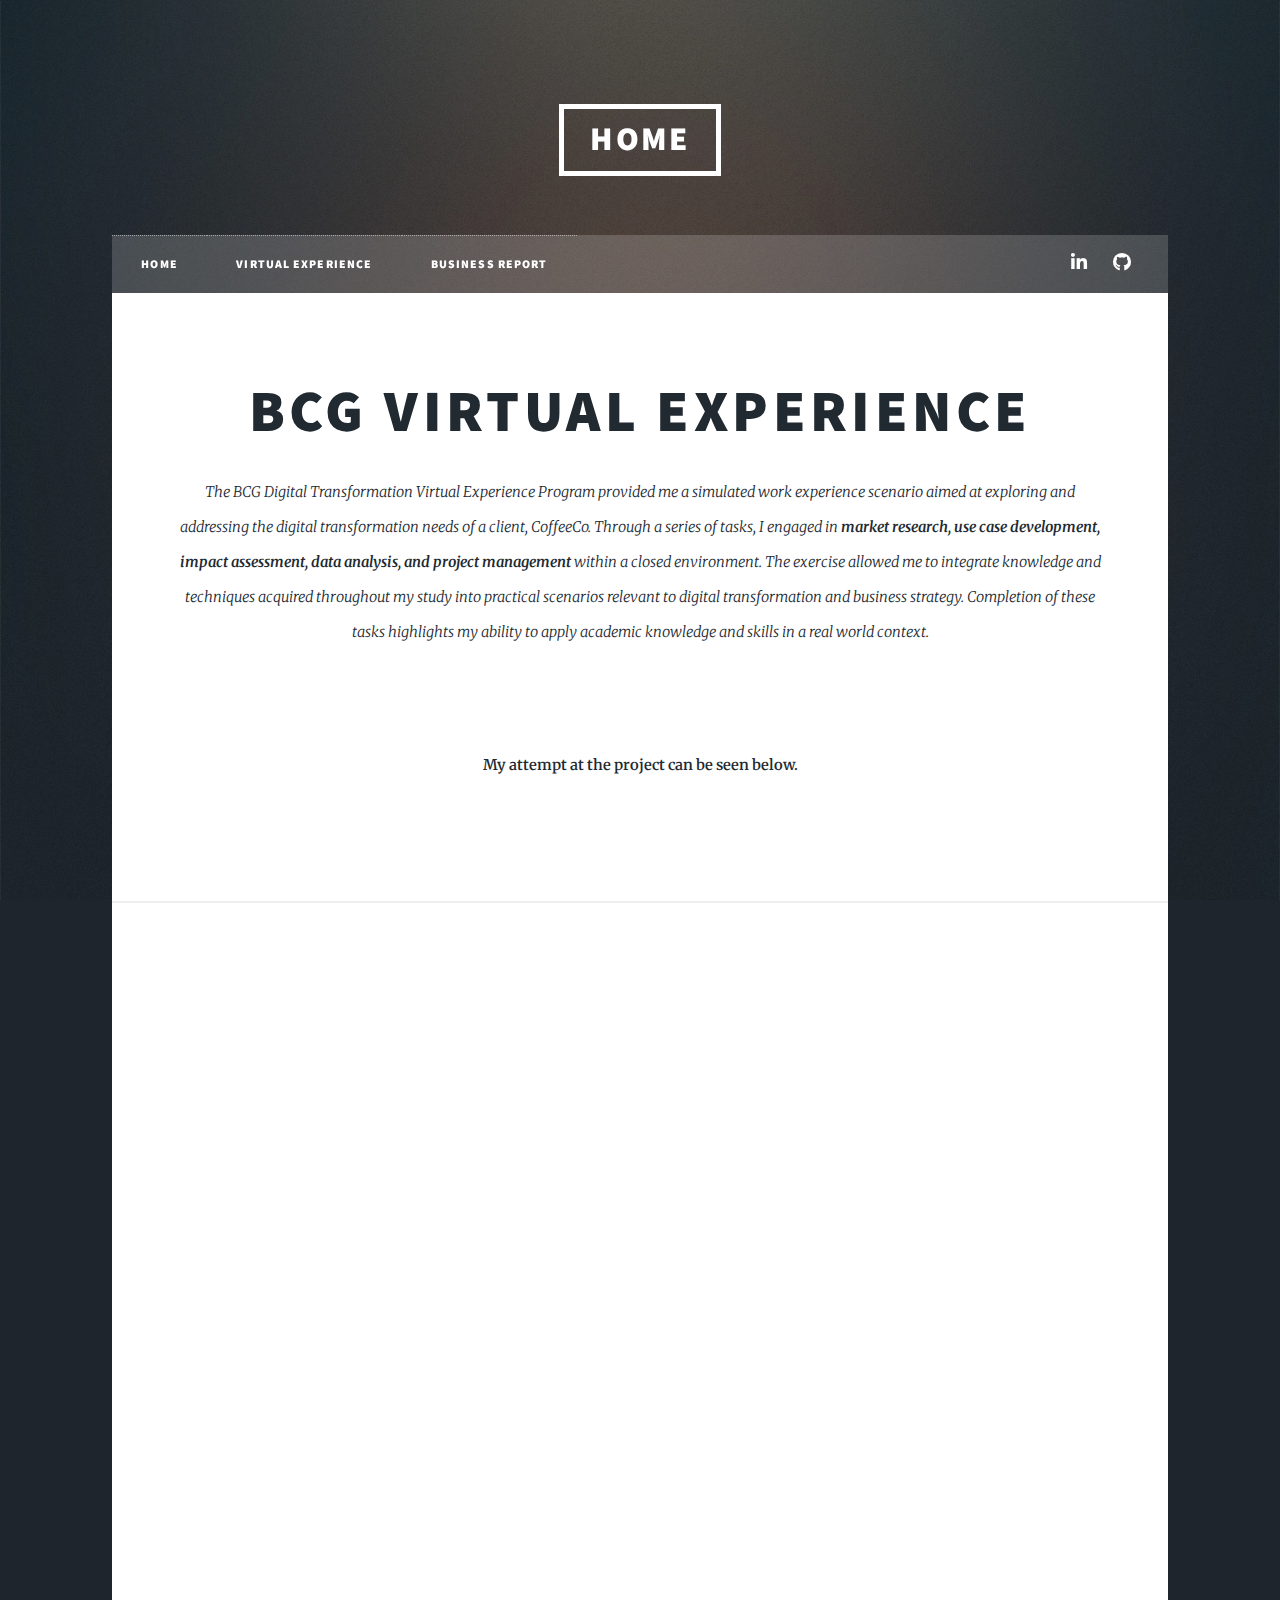
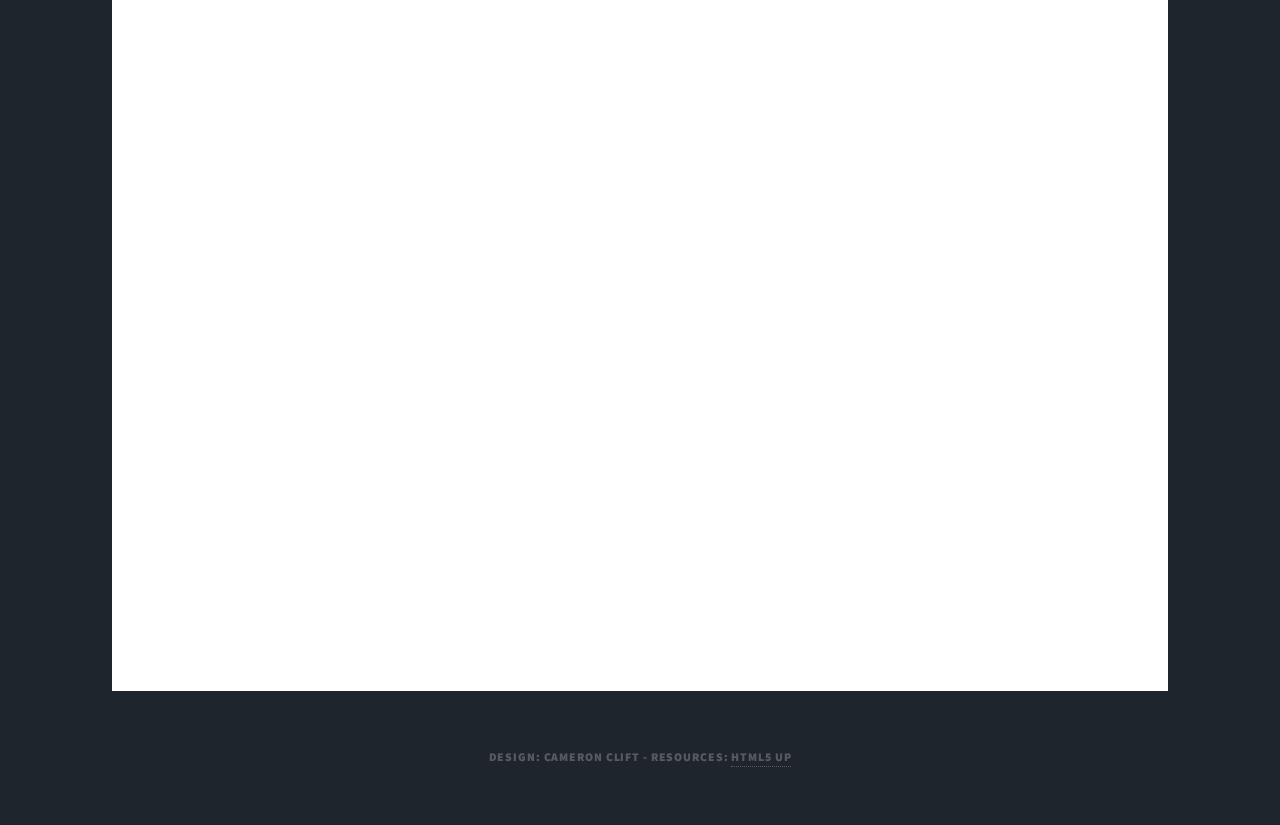
==== BCG report.html @ ae5fcde2 "primary commit" ====
<!DOCTYPE HTML>
<!--
	Massively by HTML5 UP
	html5up.net | @ajlkn
	Free for personal and commercial use under the CCA 3.0 license (html5up.net/license)
-->
<html>
	<head>
		<title>Generic Page - Massively by HTML5 UP</title>
		<meta charset="utf-8" />
		<meta name="viewport" content="width=device-width, initial-scale=1, user-scalable=no" />
		<link rel="stylesheet" href="assets/css/main.css" />
		<noscript><link rel="stylesheet" href="assets/css/noscript.css" /></noscript>
	</head>
	<body class="is-preload">

		<!-- Wrapper -->
			<div id="wrapper">

				<!-- Header -->
					<header id="header">
						<a href="Index.html" class="logo">HOME</a>
					</header>

				<!-- Nav -->
					<nav id="nav">
						<ul class="links">
							<li><a class="active"><a href="Index.html">HOME</a></li>
							<li><a class="active"><a href="BCG report.html">VIRTUAL EXPERIENCE</a></li>
							<li><a class="active"><a href="BBE report.html">Business Report</a></li>
						</ul>
						<ul class="icons">
							<li><a href="https://www.linkedin.com/in/cameron-clift-782182138/"  target= "_blank"  class="icon brands fa-linkedin-in"><span class="label">LinkedIn</span></a></li>
							<li><a href="https://github.com/cliftca" target= "_blank" class="icon brands alt fa-github"><span class="label">GitHub</span></a></li>
						</ul>
					</nav>
					<div id="main">
							<section class="post">
								<header class="major">
									<h2><a >BCG Virtual Experience </a></h2>
									<p>The BCG Digital Transformation Virtual Experience Program provided me a simulated work experience scenario aimed at exploring and addressing the digital transformation needs of a client, CoffeeCo.
										 Through a series of tasks, I engaged in <b>market research, use case development, impact assessment, data analysis, and project management</b> within a closed environment. 
										 The exercise allowed me to integrate knowledge and techniques acquired throughout my study into practical scenarios relevant to digital transformation and business strategy. 
										 Completion of these tasks highlights my ability to apply academic knowledge and skills in a real world context.</p> <br> </br>
										 <b>My attempt at the project can be seen below.</b>
								
							</section>
							<section>
					<style>
						#BCG {	
							width: 1200px; height: 1300px;
						}
	
						</style>
					<!-- Main -->
						<div id="main">
								<iframe id="BCG" src="images/BCGCoffeCo.pdf" frameborder="0"></iframe>

					</section>
				</div>
				<!-- Copyright -->
				<div id="copyright">
					<ul><li>Design: Cameron Clift - Resources: <a href="https://html5up.net" target= "_blank">HTML5 UP</a></li></ul>
	

		<!-- Scripts -->
			<script src="assets/js/jquery.min.js"></script>
			<script src="assets/js/jquery.scrollex.min.js"></script>
			<script src="assets/js/jquery.scrolly.min.js"></script>
			<script src="assets/js/browser.min.js"></script>
			<script src="assets/js/breakpoints.min.js"></script>
			<script src="assets/js/util.js"></script>
			<script src="assets/js/main.js"></script>

	</body>
</html>
---- assets/css/main.css ----
@import url(fontawesome-all.min.css);
@import url("https://fonts.googleapis.com/css?family=Merriweather:300,700,300italic,700italic|Source+Sans+Pro:900");

/*
	Massively by HTML5 UP
	html5up.net | @ajlkn
	Free for personal and commercial use under the CCA 3.0 license (html5up.net/license)
*/

html, body, div, span, applet, object,
iframe, h1, h2, h3, h4, h5, h6, p, blockquote,
pre, a, abbr, acronym, address, big, cite,
code, del, dfn, em, img, ins, kbd, q, s, samp,
small, strike, strong, sub, sup, tt, var, b,
u, i, center, dl, dt, dd, ol, ul, li, fieldset,
form, label, legend, table, caption, tbody,
tfoot, thead, tr, th, td, article, aside,
canvas, details, embed, figure, figcaption,
footer, header, hgroup, menu, nav, output, ruby,
section, summary, time, mark, audio, video {
	margin: 0;
	padding: 0;
	border: 0;
	font-size: 100%;
	font: inherit;
	vertical-align: baseline;}

article, aside, details, figcaption, figure,
footer, header, hgroup, menu, nav, section {
	display: block;}

body {
	line-height: 1;
}

ol, ul {
	list-style: none;
}

blockquote, q {
	quotes: none;
}

	blockquote:before, blockquote:after, q:before, q:after {
		content: '';
		content: none;
	}

table {
	border-collapse: collapse;
	border-spacing: 0;
}

body {
	-webkit-text-size-adjust: none;
}

mark {
	background-color: transparent;
	color: inherit;
}

input::-moz-focus-inner {
	border: 0;
	padding: 0;
}

input, select, textarea {
	-moz-appearance: none;
	-webkit-appearance: none;
	-ms-appearance: none;
	appearance: none;
}

/* Basic */

	@-ms-viewport {
		width: device-width;
	}

	body {
		-ms-overflow-style: scrollbar;
	}

	@media screen and (max-width: 480px) {

		html, body {
			min-width: 320px;
		}

	}

	html {
		box-sizing: border-box;
	}

	*, *:before, *:after {
		box-sizing: inherit;
	}

	body {
		background-color: #1e252d;
	}

		body.is-preload *, body.is-preload *:before, body.is-preload *:after {
			-moz-animation: none !important;
			-webkit-animation: none !important;
			-ms-animation: none !important;
			animation: none !important;
			-moz-transition: none !important;
			-webkit-transition: none !important;
			-ms-transition: none !important;
			transition: none !important;
		}

/* Type */

	html {
		font-size: 16pt;
	}

		@media screen and (max-width: 1680px) {

			html {
				font-size: 12pt;
			}

		}

		@media screen and (max-width: 1280px) {

			html {
				font-size: 11pt;
			}

		}

		@media screen and (max-width: 360px) {

			html {
				font-size: 10pt;
			}

		}

	body {
		color: #212931;
	}

	body, input, select, textarea {
		font-family: "Merriweather", Georgia, serif;
		font-weight: 300;
		font-size: 1rem;
		line-height: 2.375;
	}

	a {
		-moz-transition: color 0.2s ease-in-out, background-color 0.2s ease-in-out, border-color 0.2s ease-in-out, box-shadow 0.2s ease-in-out;
		-webkit-transition: color 0.2s ease-in-out, background-color 0.2s ease-in-out, border-color 0.2s ease-in-out, box-shadow 0.2s ease-in-out;
		-ms-transition: color 0.2s ease-in-out, background-color 0.2s ease-in-out, border-color 0.2s ease-in-out, box-shadow 0.2s ease-in-out;
		transition: color 0.2s ease-in-out, background-color 0.2s ease-in-out, border-color 0.2s ease-in-out, box-shadow 0.2s ease-in-out;
		border-bottom: dotted 1px;
		text-decoration: none;
	}

		a:hover {
			border-bottom-color: transparent;
		}

	strong, b {
		font-weight: 600;
	}

	em, i {
		font-style: italic;
	}

	p {
		text-align: left;
		margin: 0 0 2rem 0;
	}

	h1, h2, h3, h4, h5, h6 {
		font-family: "Source Sans Pro", Helvetica, sans-serif;
		font-weight: 900;
		line-height: 1.5;
		letter-spacing: 0.075em;
		text-transform: uppercase;
		margin: 0 0 1rem 0;
	}

		h1 a, h2 a, h3 a, h4 a, h5 a, h6 a {
			border-bottom: 0;
			color: inherit;
			text-decoration: none;
		}

	h1 {
		font-size: 4rem;
		line-height: 1.1;
		margin: 0 0 2rem 0;
	}

	h2 {
		font-size: 1.75rem;
		line-height: 1.3;
		margin: 0 0 1.5rem 0;
	}

	h3 {
		font-size: 1.25rem;
		margin: 0 0 1.5rem 0;
	}

	h4 {
		font-size: 1rem;
	}

	h5 {
		font-size: 0.9rem;
	}

	h6 {
		font-size: 0.8rem;
	}

	sub {
		font-size: 0.8rem;
		position: relative;
		top: 0.5rem;
	}

	sup {
		font-size: 0.8rem;
		position: relative;
		top: -0.5rem;
	}

	blockquote {
		border-left: solid 4px;
		font-style: italic;
		margin: 0 0 2rem 0;
		padding: 0.5rem 0 0.5rem 2rem;
	}

	code {
		border: solid 2px;
		font-family: "Courier New", monospace;
		font-size: 0.9rem;
		margin: 0 0.25rem;
		padding: 0.25rem 0.65rem;
	}

	pre {
		-webkit-overflow-scrolling: touch;
		font-family: "Courier New", monospace;
		font-size: 0.9rem;
		margin: 0 0 2rem 0;
	}

		pre code {
			display: block;
			line-height: 1.75;
			padding: 1rem 1.5rem;
			overflow-x: auto;
		}

	hr {
		border: 0;
		border-bottom: solid 2px;
		margin: 3rem 0;
	}

		hr.major {
			margin: 5rem 0;
		}

	.align-left {
		text-align: left;
	}

	.align-center {
		text-align: center;
	}

	.align-right {
		text-align: right;
	}

	input, select, textarea {
		color: #212931;
	}

	a {
		color: #212931;
		border-bottom-color: rgba(33, 41, 49, 0.5);
	}

		a:hover {
			border-bottom-color: transparent;
			color: #18bfef !important;
		}

	strong, b {
		color: #212931;
	}

	h1, h2, h3, h4, h5, h6 {
		color: #212931;
	}

	blockquote {
		border-left-color: #eeeeee;
	}

	code {
		background: rgba(220, 220, 220, 0.25);
		border-color: #eeeeee;
	}

	hr {
		border-bottom-color: #eeeeee;
	}

/* Row */

	.row {
		display: flex;
		flex-wrap: wrap;
		box-sizing: border-box;
		align-items: stretch;
	}

		.row > * {
			box-sizing: border-box;
		}

		.row.gtr-uniform > * > :last-child {
			margin-bottom: 0;
		}

		.row.aln-left {
			justify-content: flex-start;
		}

		.row.aln-center {
			justify-content: center;
		}

		.row.aln-right {
			justify-content: flex-end;
		}

		.row.aln-top {
			align-items: flex-start;
		}

		.row.aln-middle {
			align-items: center;
		}

		.row.aln-bottom {
			align-items: flex-end;
		}

		.row > .imp {
			order: -1;
		}

		.row > .col-1 {
			width: 8.33333%;
		}

		.row > .off-1 {
			margin-left: 8.33333%;
		}

		.row > .col-2 {
			width: 16.66667%;
		}

		.row > .off-2 {
			margin-left: 16.66667%;
		}

		.row > .col-3 {
			width: 25%;
		}

		.row > .off-3 {
			margin-left: 25%;
		}

		.row > .col-4 {
			width: 33.33333%;
		}

		.row > .off-4 {
			margin-left: 33.33333%;
		}

		.row > .col-5 {
			width: 41.66667%;
		}

		.row > .off-5 {
			margin-left: 41.66667%;
		}

		.row > .col-6 {
			width: 50%;
		}

		.row > .off-6 {
			margin-left: 50%;
		}

		.row > .col-7 {
			width: 58.33333%;
		}

		.row > .off-7 {
			margin-left: 58.33333%;
		}

		.row > .col-8 {
			width: 66.66667%;
		}

		.row > .off-8 {
			margin-left: 66.66667%;
		}

		.row > .col-9 {
			width: 75%;
		}

		.row > .off-9 {
			margin-left: 75%;
		}

		.row > .col-10 {
			width: 83.33333%;
		}

		.row > .off-10 {
			margin-left: 83.33333%;
		}

		.row > .col-11 {
			width: 91.66667%;
		}

		.row > .off-11 {
			margin-left: 91.66667%;
		}

		.row > .col-12 {
			width: 100%;
		}

		.row > .off-12 {
			margin-left: 100%;
		}

		.row.gtr-0 {
			margin-top: 0;
			margin-left: 0rem;
		}

			.row.gtr-0 > * {
				padding: 0 0 0 0rem;
			}

			.row.gtr-0.gtr-uniform {
				margin-top: 0rem;
			}

				.row.gtr-0.gtr-uniform > * {
					padding-top: 0rem;
				}

		.row.gtr-25 {
			margin-top: 0;
			margin-left: -0.375rem;
		}

			.row.gtr-25 > * {
				padding: 0 0 0 0.375rem;
			}

			.row.gtr-25.gtr-uniform {
				margin-top: -0.375rem;
			}

				.row.gtr-25.gtr-uniform > * {
					padding-top: 0.375rem;
				}

		.row.gtr-50 {
			margin-top: 0;
			margin-left: -0.75rem;
		}

			.row.gtr-50 > * {
				padding: 0 0 0 0.75rem;
			}

			.row.gtr-50.gtr-uniform {
				margin-top: -0.75rem;
			}

				.row.gtr-50.gtr-uniform > * {
					padding-top: 0.75rem;
				}

		.row {
			margin-top: 0;
			margin-left: -1.5rem;
		}

			.row > * {
				padding: 0 0 0 1.5rem;
			}

			.row.gtr-uniform {
				margin-top: -1.5rem;
			}

				.row.gtr-uniform > * {
					padding-top: 1.5rem;
				}

		.row.gtr-150 {
			margin-top: 0;
			margin-left: -2.25rem;
		}

			.row.gtr-150 > * {
				padding: 0 0 0 2.25rem;
			}

			.row.gtr-150.gtr-uniform {
				margin-top: -2.25rem;
			}

				.row.gtr-150.gtr-uniform > * {
					padding-top: 2.25rem;
				}

		.row.gtr-200 {
			margin-top: 0;
			margin-left: -3rem;
		}

			.row.gtr-200 > * {
				padding: 0 0 0 3rem;
			}

			.row.gtr-200.gtr-uniform {
				margin-top: -3rem;
			}

				.row.gtr-200.gtr-uniform > * {
					padding-top: 3rem;
				}

		@media screen and (max-width: 1680px) {

			.row {
				display: flex;
				flex-wrap: wrap;
				box-sizing: border-box;
				align-items: stretch;
			}

				.row > * {
					box-sizing: border-box;
				}

				.row.gtr-uniform > * > :last-child {
					margin-bottom: 0;
				}

				.row.aln-left {
					justify-content: flex-start;
				}

				.row.aln-center {
					justify-content: center;
				}

				.row.aln-right {
					justify-content: flex-end;
				}

				.row.aln-top {
					align-items: flex-start;
				}

				.row.aln-middle {
					align-items: center;
				}

				.row.aln-bottom {
					align-items: flex-end;
				}

				.row > .imp-xlarge {
					order: -1;
				}

				.row > .col-1-xlarge {
					width: 8.33333%;
				}

				.row > .off-1-xlarge {
					margin-left: 8.33333%;
				}

				.row > .col-2-xlarge {
					width: 16.66667%;
				}

				.row > .off-2-xlarge {
					margin-left: 16.66667%;
				}

				.row > .col-3-xlarge {
					width: 25%;
				}

				.row > .off-3-xlarge {
					margin-left: 25%;
				}

				.row > .col-4-xlarge {
					width: 33.33333%;
				}

				.row > .off-4-xlarge {
					margin-left: 33.33333%;
				}

				.row > .col-5-xlarge {
					width: 41.66667%;
				}

				.row > .off-5-xlarge {
					margin-left: 41.66667%;
				}

				.row > .col-6-xlarge {
					width: 50%;
				}

				.row > .off-6-xlarge {
					margin-left: 50%;
				}

				.row > .col-7-xlarge {
					width: 58.33333%;
				}

				.row > .off-7-xlarge {
					margin-left: 58.33333%;
				}

				.row > .col-8-xlarge {
					width: 66.66667%;
				}

				.row > .off-8-xlarge {
					margin-left: 66.66667%;
				}

				.row > .col-9-xlarge {
					width: 75%;
				}

				.row > .off-9-xlarge {
					margin-left: 75%;
				}

				.row > .col-10-xlarge {
					width: 83.33333%;
				}

				.row > .off-10-xlarge {
					margin-left: 83.33333%;
				}

				.row > .col-11-xlarge {
					width: 91.66667%;
				}

				.row > .off-11-xlarge {
					margin-left: 91.66667%;
				}

				.row > .col-12-xlarge {
					width: 100%;
				}

				.row > .off-12-xlarge {
					margin-left: 100%;
				}

				.row.gtr-0 {
					margin-top: 0;
					margin-left: 0rem;
				}

					.row.gtr-0 > * {
						padding: 0 0 0 0rem;
					}

					.row.gtr-0.gtr-uniform {
						margin-top: 0rem;
					}

						.row.gtr-0.gtr-uniform > * {
							padding-top: 0rem;
						}

				.row.gtr-25 {
					margin-top: 0;
					margin-left: -0.375rem;
				}

					.row.gtr-25 > * {
						padding: 0 0 0 0.375rem;
					}

					.row.gtr-25.gtr-uniform {
						margin-top: -0.375rem;
					}

						.row.gtr-25.gtr-uniform > * {
							padding-top: 0.375rem;
						}

				.row.gtr-50 {
					margin-top: 0;
					margin-left: -0.75rem;
				}

					.row.gtr-50 > * {
						padding: 0 0 0 0.75rem;
					}

					.row.gtr-50.gtr-uniform {
						margin-top: -0.75rem;
					}

						.row.gtr-50.gtr-uniform > * {
							padding-top: 0.75rem;
						}

				.row {
					margin-top: 0;
					margin-left: -1.5rem;
				}

					.row > * {
						padding: 0 0 0 1.5rem;
					}

					.row.gtr-uniform {
						margin-top: -1.5rem;
					}

						.row.gtr-uniform > * {
							padding-top: 1.5rem;
						}

				.row.gtr-150 {
					margin-top: 0;
					margin-left: -2.25rem;
				}

					.row.gtr-150 > * {
						padding: 0 0 0 2.25rem;
					}

					.row.gtr-150.gtr-uniform {
						margin-top: -2.25rem;
					}

						.row.gtr-150.gtr-uniform > * {
							padding-top: 2.25rem;
						}

				.row.gtr-200 {
					margin-top: 0;
					margin-left: -3rem;
				}

					.row.gtr-200 > * {
						padding: 0 0 0 3rem;
					}

					.row.gtr-200.gtr-uniform {
						margin-top: -3rem;
					}

						.row.gtr-200.gtr-uniform > * {
							padding-top: 3rem;
						}

		}

		@media screen and (max-width: 1280px) {

			.row {
				display: flex;
				flex-wrap: wrap;
				box-sizing: border-box;
				align-items: stretch;
			}

				.row > * {
					box-sizing: border-box;
				}

				.row.gtr-uniform > * > :last-child {
					margin-bottom: 0;
				}

				.row.aln-left {
					justify-content: flex-start;
				}

				.row.aln-center {
					justify-content: center;
				}

				.row.aln-right {
					justify-content: flex-end;
				}

				.row.aln-top {
					align-items: flex-start;
				}

				.row.aln-middle {
					align-items: center;
				}

				.row.aln-bottom {
					align-items: flex-end;
				}

				.row > .imp-large {
					order: -1;
				}

				.row > .col-1-large {
					width: 8.33333%;
				}

				.row > .off-1-large {
					margin-left: 8.33333%;
				}

				.row > .col-2-large {
					width: 16.66667%;
				}

				.row > .off-2-large {
					margin-left: 16.66667%;
				}

				.row > .col-3-large {
					width: 25%;
				}

				.row > .off-3-large {
					margin-left: 25%;
				}

				.row > .col-4-large {
					width: 33.33333%;
				}

				.row > .off-4-large {
					margin-left: 33.33333%;
				}

				.row > .col-5-large {
					width: 41.66667%;
				}

				.row > .off-5-large {
					margin-left: 41.66667%;
				}

				.row > .col-6-large {
					width: 50%;
				}

				.row > .off-6-large {
					margin-left: 50%;
				}

				.row > .col-7-large {
					width: 58.33333%;
				}

				.row > .off-7-large {
					margin-left: 58.33333%;
				}

				.row > .col-8-large {
					width: 66.66667%;
				}

				.row > .off-8-large {
					margin-left: 66.66667%;
				}

				.row > .col-9-large {
					width: 75%;
				}

				.row > .off-9-large {
					margin-left: 75%;
				}

				.row > .col-10-large {
					width: 83.33333%;
				}

				.row > .off-10-large {
					margin-left: 83.33333%;
				}

				.row > .col-11-large {
					width: 91.66667%;
				}

				.row > .off-11-large {
					margin-left: 91.66667%;
				}

				.row > .col-12-large {
					width: 100%;
				}

				.row > .off-12-large {
					margin-left: 100%;
				}

				.row.gtr-0 {
					margin-top: 0;
					margin-left: 0rem;
				}

					.row.gtr-0 > * {
						padding: 0 0 0 0rem;
					}

					.row.gtr-0.gtr-uniform {
						margin-top: 0rem;
					}

						.row.gtr-0.gtr-uniform > * {
							padding-top: 0rem;
						}

				.row.gtr-25 {
					margin-top: 0;
					margin-left: -0.375rem;
				}

					.row.gtr-25 > * {
						padding: 0 0 0 0.375rem;
					}

					.row.gtr-25.gtr-uniform {
						margin-top: -0.375rem;
					}

						.row.gtr-25.gtr-uniform > * {
							padding-top: 0.375rem;
						}

				.row.gtr-50 {
					margin-top: 0;
					margin-left: -0.75rem;
				}

					.row.gtr-50 > * {
						padding: 0 0 0 0.75rem;
					}

					.row.gtr-50.gtr-uniform {
						margin-top: -0.75rem;
					}

						.row.gtr-50.gtr-uniform > * {
							padding-top: 0.75rem;
						}

				.row {
					margin-top: 0;
					margin-left: -1.5rem;
				}

					.row > * {
						padding: 0 0 0 1.5rem;
					}

					.row.gtr-uniform {
						margin-top: -1.5rem;
					}

						.row.gtr-uniform > * {
							padding-top: 1.5rem;
						}

				.row.gtr-150 {
					margin-top: 0;
					margin-left: -2.25rem;
				}

					.row.gtr-150 > * {
						padding: 0 0 0 2.25rem;
					}

					.row.gtr-150.gtr-uniform {
						margin-top: -2.25rem;
					}

						.row.gtr-150.gtr-uniform > * {
							padding-top: 2.25rem;
						}

				.row.gtr-200 {
					margin-top: 0;
					margin-left: -3rem;
				}

					.row.gtr-200 > * {
						padding: 0 0 0 3rem;
					}

					.row.gtr-200.gtr-uniform {
						margin-top: -3rem;
					}

						.row.gtr-200.gtr-uniform > * {
							padding-top: 3rem;
						}

		}

		@media screen and (max-width: 980px) {

			.row {
				display: flex;
				flex-wrap: wrap;
				box-sizing: border-box;
				align-items: stretch;
			}

				.row > * {
					box-sizing: border-box;
				}

				.row.gtr-uniform > * > :last-child {
					margin-bottom: 0;
				}

				.row.aln-left {
					justify-content: flex-start;
				}

				.row.aln-center {
					justify-content: center;
				}

				.row.aln-right {
					justify-content: flex-end;
				}

				.row.aln-top {
					align-items: flex-start;
				}

				.row.aln-middle {
					align-items: center;
				}

				.row.aln-bottom {
					align-items: flex-end;
				}

				.row > .imp-medium {
					order: -1;
				}

				.row > .col-1-medium {
					width: 8.33333%;
				}

				.row > .off-1-medium {
					margin-left: 8.33333%;
				}

				.row > .col-2-medium {
					width: 16.66667%;
				}

				.row > .off-2-medium {
					margin-left: 16.66667%;
				}

				.row > .col-3-medium {
					width: 25%;
				}

				.row > .off-3-medium {
					margin-left: 25%;
				}

				.row > .col-4-medium {
					width: 33.33333%;
				}

				.row > .off-4-medium {
					margin-left: 33.33333%;
				}

				.row > .col-5-medium {
					width: 41.66667%;
				}

				.row > .off-5-medium {
					margin-left: 41.66667%;
				}

				.row > .col-6-medium {
					width: 50%;
				}

				.row > .off-6-medium {
					margin-left: 50%;
				}

				.row > .col-7-medium {
					width: 58.33333%;
				}

				.row > .off-7-medium {
					margin-left: 58.33333%;
				}

				.row > .col-8-medium {
					width: 66.66667%;
				}

				.row > .off-8-medium {
					margin-left: 66.66667%;
				}

				.row > .col-9-medium {
					width: 75%;
				}

				.row > .off-9-medium {
					margin-left: 75%;
				}

				.row > .col-10-medium {
					width: 83.33333%;
				}

				.row > .off-10-medium {
					margin-left: 83.33333%;
				}

				.row > .col-11-medium {
					width: 91.66667%;
				}

				.row > .off-11-medium {
					margin-left: 91.66667%;
				}

				.row > .col-12-medium {
					width: 100%;
				}

				.row > .off-12-medium {
					margin-left: 100%;
				}

				.row.gtr-0 {
					margin-top: 0;
					margin-left: 0rem;
				}

					.row.gtr-0 > * {
						padding: 0 0 0 0rem;
					}

					.row.gtr-0.gtr-uniform {
						margin-top: 0rem;
					}

						.row.gtr-0.gtr-uniform > * {
							padding-top: 0rem;
						}

				.row.gtr-25 {
					margin-top: 0;
					margin-left: -0.375rem;
				}

					.row.gtr-25 > * {
						padding: 0 0 0 0.375rem;
					}

					.row.gtr-25.gtr-uniform {
						margin-top: -0.375rem;
					}

						.row.gtr-25.gtr-uniform > * {
							padding-top: 0.375rem;
						}

				.row.gtr-50 {
					margin-top: 0;
					margin-left: -0.75rem;
				}

					.row.gtr-50 > * {
						padding: 0 0 0 0.75rem;
					}

					.row.gtr-50.gtr-uniform {
						margin-top: -0.75rem;
					}

						.row.gtr-50.gtr-uniform > * {
							padding-top: 0.75rem;
						}

				.row {
					margin-top: 0;
					margin-left: -1.5rem;
				}

					.row > * {
						padding: 0 0 0 1.5rem;
					}

					.row.gtr-uniform {
						margin-top: -1.5rem;
					}

						.row.gtr-uniform > * {
							padding-top: 1.5rem;
						}

				.row.gtr-150 {
					margin-top: 0;
					margin-left: -2.25rem;
				}

					.row.gtr-150 > * {
						padding: 0 0 0 2.25rem;
					}

					.row.gtr-150.gtr-uniform {
						margin-top: -2.25rem;
					}

						.row.gtr-150.gtr-uniform > * {
							padding-top: 2.25rem;
						}

				.row.gtr-200 {
					margin-top: 0;
					margin-left: -3rem;
				}

					.row.gtr-200 > * {
						padding: 0 0 0 3rem;
					}

					.row.gtr-200.gtr-uniform {
						margin-top: -3rem;
					}

						.row.gtr-200.gtr-uniform > * {
							padding-top: 3rem;
						}

		}

		@media screen and (max-width: 736px) {

			.row {
				display: flex;
				flex-wrap: wrap;
				box-sizing: border-box;
				align-items: stretch;
			}

				.row > * {
					box-sizing: border-box;
				}

				.row.gtr-uniform > * > :last-child {
					margin-bottom: 0;
				}

				.row.aln-left {
					justify-content: flex-start;
				}

				.row.aln-center {
					justify-content: center;
				}

				.row.aln-right {
					justify-content: flex-end;
				}

				.row.aln-top {
					align-items: flex-start;
				}

				.row.aln-middle {
					align-items: center;
				}

				.row.aln-bottom {
					align-items: flex-end;
				}

				.row > .imp-small {
					order: -1;
				}

				.row > .col-1-small {
					width: 8.33333%;
				}

				.row > .off-1-small {
					margin-left: 8.33333%;
				}

				.row > .col-2-small {
					width: 16.66667%;
				}

				.row > .off-2-small {
					margin-left: 16.66667%;
				}

				.row > .col-3-small {
					width: 25%;
				}

				.row > .off-3-small {
					margin-left: 25%;
				}

				.row > .col-4-small {
					width: 33.33333%;
				}

				.row > .off-4-small {
					margin-left: 33.33333%;
				}

				.row > .col-5-small {
					width: 41.66667%;
				}

				.row > .off-5-small {
					margin-left: 41.66667%;
				}

				.row > .col-6-small {
					width: 50%;
				}

				.row > .off-6-small {
					margin-left: 50%;
				}

				.row > .col-7-small {
					width: 58.33333%;
				}

				.row > .off-7-small {
					margin-left: 58.33333%;
				}

				.row > .col-8-small {
					width: 66.66667%;
				}

				.row > .off-8-small {
					margin-left: 66.66667%;
				}

				.row > .col-9-small {
					width: 75%;
				}

				.row > .off-9-small {
					margin-left: 75%;
				}

				.row > .col-10-small {
					width: 83.33333%;
				}

				.row > .off-10-small {
					margin-left: 83.33333%;
				}

				.row > .col-11-small {
					width: 91.66667%;
				}

				.row > .off-11-small {
					margin-left: 91.66667%;
				}

				.row > .col-12-small {
					width: 100%;
				}

				.row > .off-12-small {
					margin-left: 100%;
				}

				.row.gtr-0 {
					margin-top: 0;
					margin-left: 0rem;
				}

					.row.gtr-0 > * {
						padding: 0 0 0 0rem;
					}

					.row.gtr-0.gtr-uniform {
						margin-top: 0rem;
					}

						.row.gtr-0.gtr-uniform > * {
							padding-top: 0rem;
						}

				.row.gtr-25 {
					margin-top: 0;
					margin-left: -0.375rem;
				}

					.row.gtr-25 > * {
						padding: 0 0 0 0.375rem;
					}

					.row.gtr-25.gtr-uniform {
						margin-top: -0.375rem;
					}

						.row.gtr-25.gtr-uniform > * {
							padding-top: 0.375rem;
						}

				.row.gtr-50 {
					margin-top: 0;
					margin-left: -0.75rem;
				}

					.row.gtr-50 > * {
						padding: 0 0 0 0.75rem;
					}

					.row.gtr-50.gtr-uniform {
						margin-top: -0.75rem;
					}

						.row.gtr-50.gtr-uniform > * {
							padding-top: 0.75rem;
						}

				.row {
					margin-top: 0;
					margin-left: -1.5rem;
				}

					.row > * {
						padding: 0 0 0 1.5rem;
					}

					.row.gtr-uniform {
						margin-top: -1.5rem;
					}

						.row.gtr-uniform > * {
							padding-top: 1.5rem;
						}

				.row.gtr-150 {
					margin-top: 0;
					margin-left: -2.25rem;
				}

					.row.gtr-150 > * {
						padding: 0 0 0 2.25rem;
					}

					.row.gtr-150.gtr-uniform {
						margin-top: -2.25rem;
					}

						.row.gtr-150.gtr-uniform > * {
							padding-top: 2.25rem;
						}

				.row.gtr-200 {
					margin-top: 0;
					margin-left: -3rem;
				}

					.row.gtr-200 > * {
						padding: 0 0 0 3rem;
					}

					.row.gtr-200.gtr-uniform {
						margin-top: -3rem;
					}

						.row.gtr-200.gtr-uniform > * {
							padding-top: 3rem;
						}

		}

		@media screen and (max-width: 480px) {

			.row {
				display: flex;
				flex-wrap: wrap;
				box-sizing: border-box;
				align-items: stretch;
			}

				.row > * {
					box-sizing: border-box;
				}

				.row.gtr-uniform > * > :last-child {
					margin-bottom: 0;
				}

				.row.aln-left {
					justify-content: flex-start;
				}

				.row.aln-center {
					justify-content: center;
				}

				.row.aln-right {
					justify-content: flex-end;
				}

				.row.aln-top {
					align-items: flex-start;
				}

				.row.aln-middle {
					align-items: center;
				}

				.row.aln-bottom {
					align-items: flex-end;
				}

				.row > .imp-xsmall {
					order: -1;
				}

				.row > .col-1-xsmall {
					width: 8.33333%;
				}

				.row > .off-1-xsmall {
					margin-left: 8.33333%;
				}

				.row > .col-2-xsmall {
					width: 16.66667%;
				}

				.row > .off-2-xsmall {
					margin-left: 16.66667%;
				}

				.row > .col-3-xsmall {
					width: 25%;
				}

				.row > .off-3-xsmall {
					margin-left: 25%;
				}

				.row > .col-4-xsmall {
					width: 33.33333%;
				}

				.row > .off-4-xsmall {
					margin-left: 33.33333%;
				}

				.row > .col-5-xsmall {
					width: 41.66667%;
				}

				.row > .off-5-xsmall {
					margin-left: 41.66667%;
				}

				.row > .col-6-xsmall {
					width: 50%;
				}

				.row > .off-6-xsmall {
					margin-left: 50%;
				}

				.row > .col-7-xsmall {
					width: 58.33333%;
				}

				.row > .off-7-xsmall {
					margin-left: 58.33333%;
				}

				.row > .col-8-xsmall {
					width: 66.66667%;
				}

				.row > .off-8-xsmall {
					margin-left: 66.66667%;
				}

				.row > .col-9-xsmall {
					width: 75%;
				}

				.row > .off-9-xsmall {
					margin-left: 75%;
				}

				.row > .col-10-xsmall {
					width: 83.33333%;
				}

				.row > .off-10-xsmall {
					margin-left: 83.33333%;
				}

				.row > .col-11-xsmall {
					width: 91.66667%;
				}

				.row > .off-11-xsmall {
					margin-left: 91.66667%;
				}

				.row > .col-12-xsmall {
					width: 100%;
				}

				.row > .off-12-xsmall {
					margin-left: 100%;
				}

				.row.gtr-0 {
					margin-top: 0;
					margin-left: 0rem;
				}

					.row.gtr-0 > * {
						padding: 0 0 0 0rem;
					}

					.row.gtr-0.gtr-uniform {
						margin-top: 0rem;
					}

						.row.gtr-0.gtr-uniform > * {
							padding-top: 0rem;
						}

				.row.gtr-25 {
					margin-top: 0;
					margin-left: -0.375rem;
				}

					.row.gtr-25 > * {
						padding: 0 0 0 0.375rem;
					}

					.row.gtr-25.gtr-uniform {
						margin-top: -0.375rem;
					}

						.row.gtr-25.gtr-uniform > * {
							padding-top: 0.375rem;
						}

				.row.gtr-50 {
					margin-top: 0;
					margin-left: -0.75rem;
				}

					.row.gtr-50 > * {
						padding: 0 0 0 0.75rem;
					}

					.row.gtr-50.gtr-uniform {
						margin-top: -0.75rem;
					}

						.row.gtr-50.gtr-uniform > * {
							padding-top: 0.75rem;
						}

				.row {
					margin-top: 0;
					margin-left: -1.5rem;
				}

					.row > * {
						padding: 0 0 0 1.5rem;
					}

					.row.gtr-uniform {
						margin-top: -1.5rem;
					}

						.row.gtr-uniform > * {
							padding-top: 1.5rem;
						}

				.row.gtr-150 {
					margin-top: 0;
					margin-left: -2.25rem;
				}

					.row.gtr-150 > * {
						padding: 0 0 0 2.25rem;
					}

					.row.gtr-150.gtr-uniform {
						margin-top: -2.25rem;
					}

						.row.gtr-150.gtr-uniform > * {
							padding-top: 2.25rem;
						}

				.row.gtr-200 {
					margin-top: 0;
					margin-left: -3rem;
				}

					.row.gtr-200 > * {
						padding: 0 0 0 3rem;
					}

					.row.gtr-200.gtr-uniform {
						margin-top: -3rem;
					}

						.row.gtr-200.gtr-uniform > * {
							padding-top: 3rem;
						}

		}

		@media screen and (max-width: 360px) {

			.row {
				display: flex;
				flex-wrap: wrap;
				box-sizing: border-box;
				align-items: stretch;
			}

				.row > * {
					box-sizing: border-box;
				}

				.row.gtr-uniform > * > :last-child {
					margin-bottom: 0;
				}

				.row.aln-left {
					justify-content: flex-start;
				}

				.row.aln-center {
					justify-content: center;
				}

				.row.aln-right {
					justify-content: flex-end;
				}

				.row.aln-top {
					align-items: flex-start;
				}

				.row.aln-middle {
					align-items: center;
				}

				.row.aln-bottom {
					align-items: flex-end;
				}

				.row > .imp-xxsmall {
					order: -1;
				}

				.row > .col-1-xxsmall {
					width: 8.33333%;
				}

				.row > .off-1-xxsmall {
					margin-left: 8.33333%;
				}

				.row > .col-2-xxsmall {
					width: 16.66667%;
				}

				.row > .off-2-xxsmall {
					margin-left: 16.66667%;
				}

				.row > .col-3-xxsmall {
					width: 25%;
				}

				.row > .off-3-xxsmall {
					margin-left: 25%;
				}

				.row > .col-4-xxsmall {
					width: 33.33333%;
				}

				.row > .off-4-xxsmall {
					margin-left: 33.33333%;
				}

				.row > .col-5-xxsmall {
					width: 41.66667%;
				}

				.row > .off-5-xxsmall {
					margin-left: 41.66667%;
				}

				.row > .col-6-xxsmall {
					width: 50%;
				}

				.row > .off-6-xxsmall {
					margin-left: 50%;
				}

				.row > .col-7-xxsmall {
					width: 58.33333%;
				}

				.row > .off-7-xxsmall {
					margin-left: 58.33333%;
				}

				.row > .col-8-xxsmall {
					width: 66.66667%;
				}

				.row > .off-8-xxsmall {
					margin-left: 66.66667%;
				}

				.row > .col-9-xxsmall {
					width: 75%;
				}

				.row > .off-9-xxsmall {
					margin-left: 75%;
				}

				.row > .col-10-xxsmall {
					width: 83.33333%;
				}

				.row > .off-10-xxsmall {
					margin-left: 83.33333%;
				}

				.row > .col-11-xxsmall {
					width: 91.66667%;
				}

				.row > .off-11-xxsmall {
					margin-left: 91.66667%;
				}

				.row > .col-12-xxsmall {
					width: 100%;
				}

				.row > .off-12-xxsmall {
					margin-left: 100%;
				}

				.row.gtr-0 {
					margin-top: 0;
					margin-left: 0rem;
				}

					.row.gtr-0 > * {
						padding: 0 0 0 0rem;
					}

					.row.gtr-0.gtr-uniform {
						margin-top: 0rem;
					}

						.row.gtr-0.gtr-uniform > * {
							padding-top: 0rem;
						}

				.row.gtr-25 {
					margin-top: 0;
					margin-left: -0.375rem;
				}

					.row.gtr-25 > * {
						padding: 0 0 0 0.375rem;
					}

					.row.gtr-25.gtr-uniform {
						margin-top: -0.375rem;
					}

						.row.gtr-25.gtr-uniform > * {
							padding-top: 0.375rem;
						}

				.row.gtr-50 {
					margin-top: 0;
					margin-left: -0.75rem;
				}

					.row.gtr-50 > * {
						padding: 0 0 0 0.75rem;
					}

					.row.gtr-50.gtr-uniform {
						margin-top: -0.75rem;
					}

						.row.gtr-50.gtr-uniform > * {
							padding-top: 0.75rem;
						}

				.row {
					margin-top: 0;
					margin-left: -1.5rem;
				}

					.row > * {
						padding: 0 0 0 1.5rem;
					}

					.row.gtr-uniform {
						margin-top: -1.5rem;
					}

						.row.gtr-uniform > * {
							padding-top: 1.5rem;
						}

				.row.gtr-150 {
					margin-top: 0;
					margin-left: -2.25rem;
				}

					.row.gtr-150 > * {
						padding: 0 0 0 2.25rem;
					}

					.row.gtr-150.gtr-uniform {
						margin-top: -2.25rem;
					}

						.row.gtr-150.gtr-uniform > * {
							padding-top: 2.25rem;
						}

				.row.gtr-200 {
					margin-top: 0;
					margin-left: -3rem;
				}

					.row.gtr-200 > * {
						padding: 0 0 0 3rem;
					}

					.row.gtr-200.gtr-uniform {
						margin-top: -3rem;
					}

						.row.gtr-200.gtr-uniform > * {
							padding-top: 3rem;
						}

		}

/* Box */

	.box {
		border: solid 2px;
		margin-bottom: 2rem;
		padding: 1.5rem;
	}

		.box > :last-child,
		.box > :last-child > :last-child,
		.box > :last-child > :last-child > :last-child {
			margin-bottom: 0;
		}

		.box.alt {
			border: 0;
			border-radius: 0;
			padding: 0;
		}

	.box {
		border-color: #eeeeee;
	}

/* Button */

	input[type="submit"],
	input[type="reset"],
	input[type="button"],
	button,
	.button {
		-moz-appearance: none;
		-webkit-appearance: none;
		-ms-appearance: none;
		appearance: none;
		-moz-transition: background-color 0.2s ease-in-out, box-shadow 0.2s ease-in-out, color 0.2s ease-in-out;
		-webkit-transition: background-color 0.2s ease-in-out, box-shadow 0.2s ease-in-out, color 0.2s ease-in-out;
		-ms-transition: background-color 0.2s ease-in-out, box-shadow 0.2s ease-in-out, color 0.2s ease-in-out;
		transition: background-color 0.2s ease-in-out, box-shadow 0.2s ease-in-out, color 0.2s ease-in-out;
		border: 0;
		border-radius: 0;
		cursor: pointer;
		display: inline-block;
		font-family: "Source Sans Pro", Helvetica, sans-serif;
		font-size: 0.8rem;
		font-weight: 900;
		letter-spacing: 0.075em;
		height: 3rem;
		line-height: 3rem;
		padding: 0 2rem;
		text-align: center;
		text-decoration: none;
		text-transform: uppercase;
		white-space: nowrap;
	}

		input[type="submit"].icon:before,
		input[type="reset"].icon:before,
		input[type="button"].icon:before,
		button.icon:before,
		.button.icon:before {
			margin-right: 0.5rem;
		}

		input[type="submit"].icon.solo,
		input[type="reset"].icon.solo,
		input[type="button"].icon.solo,
		button.icon.solo,
		.button.icon.solo {
			position: relative;
			width: 4rem;
			height: 4rem;
			line-height: 4rem;
			border-radius: 4rem;
			text-indent: 4rem;
			overflow: hidden;
			padding: 0;
			white-space: nowrap;
		}

			input[type="submit"].icon.solo:before,
			input[type="reset"].icon.solo:before,
			input[type="button"].icon.solo:before,
			button.icon.solo:before,
			.button.icon.solo:before {
				position: absolute;
				display: block;
				top: 0;
				left: 0;
				width: inherit;
				height: inherit;
				line-height: inherit;
				font-size: 1.25rem;
				margin-right: 0;
				text-align: center;
				text-indent: 0;
			}

		input[type="submit"].fit,
		input[type="reset"].fit,
		input[type="button"].fit,
		button.fit,
		.button.fit {
			width: 100%;
		}

		input[type="submit"].small,
		input[type="reset"].small,
		input[type="button"].small,
		button.small,
		.button.small {
			font-size: 0.7rem;
			height: 2.5rem;
			line-height: 2.5rem;
			padding: 0 1.5rem;
		}

		input[type="submit"].large,
		input[type="reset"].large,
		input[type="button"].large,
		button.large,
		.button.large {
			font-size: 0.9rem;
			height: 3.5rem;
			line-height: 3.5rem;
			padding: 0 2.75rem;
		}

		@media screen and (max-width: 980px) {

			input[type="submit"],
			input[type="reset"],
			input[type="button"],
			button,
			.button {
				font-size: 0.9rem;
				height: 3.25rem;
				line-height: 3.25rem;
			}

				input[type="submit"].large,
				input[type="reset"].large,
				input[type="button"].large,
				button.large,
				.button.large {
					font-size: 1rem;
					height: 3.75rem;
					line-height: 3.75rem;
				}

		}

		input[type="submit"].disabled, input[type="submit"]:disabled,
		input[type="reset"].disabled,
		input[type="reset"]:disabled,
		input[type="button"].disabled,
		input[type="button"]:disabled,
		button.disabled,
		button:disabled,
		.button.disabled,
		.button:disabled {
			pointer-events: none;
			opacity: 0.25;
		}

	input[type="submit"],
	input[type="reset"],
	input[type="button"],
	button,
	.button {
		background-color: transparent;
		box-shadow: inset 0 0 0 2px #212931;
		color: #212931 !important;
	}

		input[type="submit"]:hover,
		input[type="reset"]:hover,
		input[type="button"]:hover,
		button:hover,
		.button:hover {
			box-shadow: inset 0 0 0 2px #18bfef;
			color: #18bfef !important;
		}

		input[type="submit"].primary,
		input[type="reset"].primary,
		input[type="button"].primary,
		button.primary,
		.button.primary {
			background-color: #212931;
			box-shadow: none;
			color: #ffffff !important;
		}

			input[type="submit"].primary:hover,
			input[type="reset"].primary:hover,
			input[type="button"].primary:hover,
			button.primary:hover,
			.button.primary:hover {
				background-color: #18bfef;
			}

/* Form */

	form {
		margin: 0 0 2rem 0;
	}

		form > :last-child {
			margin-bottom: 0;
		}

		form > .fields {
			display: -moz-flex;
			display: -webkit-flex;
			display: -ms-flex;
			display: flex;
			-moz-flex-wrap: wrap;
			-webkit-flex-wrap: wrap;
			-ms-flex-wrap: wrap;
			flex-wrap: wrap;
			width: calc(100% + 3rem);
			margin: -1.5rem 0 2rem -1.5rem;
		}

			form > .fields > .field {
				-moz-flex-grow: 0;
				-webkit-flex-grow: 0;
				-ms-flex-grow: 0;
				flex-grow: 0;
				-moz-flex-shrink: 0;
				-webkit-flex-shrink: 0;
				-ms-flex-shrink: 0;
				flex-shrink: 0;
				padding: 1.5rem 0 0 1.5rem;
				width: calc(100% - 1.5rem);
			}

				form > .fields > .field.half {
					width: calc(50% - 0.75rem);
				}

				form > .fields > .field.third {
					width: calc(100%/3 - 0.5rem);
				}

				form > .fields > .field.quarter {
					width: calc(25% - 0.375rem);
				}

		@media screen and (max-width: 480px) {

			form > .fields {
				width: calc(100% + 3rem);
				margin: -1.5rem 0 2rem -1.5rem;
			}

				form > .fields > .field {
					padding: 1.5rem 0 0 1.5rem;
					width: calc(100% - 1.5rem);
				}

					form > .fields > .field.half {
						width: calc(100% - 1.5rem);
					}

					form > .fields > .field.third {
						width: calc(100% - 1.5rem);
					}

					form > .fields > .field.quarter {
						width: calc(100% - 1.5rem);
					}

		}

	label {
		display: block;
		font-family: "Source Sans Pro", Helvetica, sans-serif;
		font-weight: 900;
		line-height: 1.5;
		letter-spacing: 0.075em;
		font-size: 0.8rem;
		text-transform: uppercase;
		margin: 0 0 0.75rem 0;
	}

		@media screen and (max-width: 980px) {

			label {
				font-size: 0.9rem;
			}

		}

	input[type="text"],
	input[type="password"],
	input[type="email"],
	select,
	textarea {
		-moz-appearance: none;
		-webkit-appearance: none;
		-ms-appearance: none;
		appearance: none;
		background: transparent;
		border-radius: 0;
		border: solid 2px;
		color: inherit;
		display: block;
		outline: 0;
		padding: 0 1rem;
		text-decoration: none;
		width: 100%;
	}

		input[type="text"]:invalid,
		input[type="password"]:invalid,
		input[type="email"]:invalid,
		select:invalid,
		textarea:invalid {
			box-shadow: none;
		}

	select {
		background-size: 1.25rem;
		background-repeat: no-repeat;
		background-position: calc(100% - 1rem) center;
		height: 3rem;
		padding-right: 3rem;
		text-overflow: ellipsis;
	}

		select:focus::-ms-value {
			background-color: transparent;
		}

		select::-ms-expand {
			display: none;
		}

	input[type="text"],
	input[type="password"],
	input[type="email"],
	select {
		height: 3rem;
	}

	textarea {
		padding: 0.75rem 1rem;
	}

	input[type="checkbox"],
	input[type="radio"] {
		-moz-appearance: none;
		-webkit-appearance: none;
		-ms-appearance: none;
		appearance: none;
		display: block;
		float: left;
		margin-right: -2rem;
		opacity: 0;
		width: 1rem;
		z-index: -1;
	}

		input[type="checkbox"] + label,
		input[type="radio"] + label {
			text-decoration: none;
			cursor: pointer;
			display: inline-block;
			font-size: 1rem;
			letter-spacing: 0;
			font-family: "Merriweather", Georgia, serif;
			text-transform: none;
			font-weight: 300;
			padding-left: 2.8rem;
			padding-right: 1rem;
			position: relative;
		}

			input[type="checkbox"] + label:before,
			input[type="radio"] + label:before {
				-moz-osx-font-smoothing: grayscale;
				-webkit-font-smoothing: antialiased;
				display: inline-block;
				font-style: normal;
				font-variant: normal;
				text-rendering: auto;
				line-height: 1;
				text-transform: none !important;
				font-family: 'Font Awesome 5 Free';
				font-weight: 900;
			}

			input[type="checkbox"] + label:before,
			input[type="radio"] + label:before {
				border-radius: 0;
				border: solid 2px;
				content: '';
				display: inline-block;
				font-size: 0.8rem;
				height: 1.8rem;
				left: 0;
				line-height: 1.65rem;
				position: absolute;
				text-align: center;
				top: -0.125rem;
				width: 1.8rem;
			}

		input[type="checkbox"]:checked + label:before,
		input[type="radio"]:checked + label:before {
			content: '\f00c';
		}

	input[type="checkbox"] + label:before {
		border-radius: 0;
	}

	input[type="radio"] + label:before {
		border-radius: 100%;
	}

	::-webkit-input-placeholder {
		opacity: 1.0;
	}

	:-moz-placeholder {
		opacity: 1.0;
	}

	::-moz-placeholder {
		opacity: 1.0;
	}

	:-ms-input-placeholder {
		opacity: 1.0;
	}

	label {
		color: #212931;
	}

	input[type="text"],
	input[type="password"],
	input[type="email"],
	select,
	textarea {
		border-color: #eeeeee;
	}

		input[type="text"]:focus,
		input[type="password"]:focus,
		input[type="email"]:focus,
		select:focus,
		textarea:focus {
			border-color: #18bfef;
		}

	select {
		background-image: url("data:image/svg+xml;charset=utf8,%3Csvg xmlns='http://www.w3.org/2000/svg' width='40' height='40' preserveAspectRatio='none' viewBox='0 0 40 40'%3E%3Cpath d='M9.4,12.3l10.4,10.4l10.4-10.4c0.2-0.2,0.5-0.4,0.9-0.4c0.3,0,0.6,0.1,0.9,0.4l3.3,3.3c0.2,0.2,0.4,0.5,0.4,0.9 c0,0.4-0.1,0.6-0.4,0.9L20.7,31.9c-0.2,0.2-0.5,0.4-0.9,0.4c-0.3,0-0.6-0.1-0.9-0.4L4.3,17.3c-0.2-0.2-0.4-0.5-0.4-0.9 c0-0.4,0.1-0.6,0.4-0.9l3.3-3.3c0.2-0.2,0.5-0.4,0.9-0.4S9.1,12.1,9.4,12.3z' fill='%23eeeeee' /%3E%3C/svg%3E");
	}

		select option {
			background-color: #ffffff;
			color: #212931;
		}

	.select-wrapper:before {
		color: #eeeeee;
	}

	input[type="checkbox"] + label,
	input[type="radio"] + label {
		color: #212931;
	}

		input[type="checkbox"] + label:before,
		input[type="radio"] + label:before {
			border-color: #eeeeee;
		}

	input[type="checkbox"]:checked + label:before,
	input[type="radio"]:checked + label:before {
		background-color: #212931;
		border-color: #212931;
		color: #ffffff;
	}

	input[type="checkbox"]:focus + label:before,
	input[type="radio"]:focus + label:before {
		border-color: #18bfef;
	}

	::-webkit-input-placeholder {
		color: #909498 !important;
	}

	:-moz-placeholder {
		color: #909498 !important;
	}

	::-moz-placeholder {
		color: #909498 !important;
	}

	:-ms-input-placeholder {
		color: #909498 !important;
	}

	.formerize-placeholder {
		color: #909498 !important;
	}

/* Icon */

	.icon {
		text-decoration: none;
		border-bottom: none;
		position: relative;
	}

		.icon:before {
			-moz-osx-font-smoothing: grayscale;
			-webkit-font-smoothing: antialiased;
			display: inline-block;
			font-style: normal;
			font-variant: normal;
			text-rendering: auto;
			line-height: 1;
			text-transform: none !important;
			font-family: 'Font Awesome 5 Free';
			font-weight: 400;
		}

		.icon > .label {
			display: none;
		}

		.icon:before {
			line-height: inherit;
		}

		.icon.solid:before {
			font-weight: 900;
		}

		.icon.brands:before {
			font-family: 'Font Awesome 5 Brands';
		}

/* Image */

	.image {
		border: 0;
		display: inline-block;
		position: relative;
	}

		.image img {
			display: block;
		}

		.image.left, .image.right {
			max-width: 40%;
		}

			.image.left img, .image.right img {
				width: 100%;
			}

		.image.left {
			float: left;
			margin: 0 2rem 2rem 0;
			top: 0.75rem;
		}

		.image.right {
			float: right;
			margin: 0 0 2rem 2rem;
			top: 0.75rem;
		}

		.image.fit {
			display: block;
			margin: 2.5rem 0;
			width: 100%;
		}

			.image.fit:first-child {
				margin-top: 0;
			}

			.image.fit img {
				width: 100%;
			}

		.image.main {
			display: block;
			margin: 4rem 0;
			width: 100%;
		}

			.image.main:first-child {
				margin-top: 0;
			}

			.image.main img {
				width: 100%;
			}

		@media screen and (max-width: 736px) {

			.image.fit {
				margin: 2rem 0;
			}

			.image.main {
				margin: 2rem 0;
			}

		}

	a.image {
		overflow: hidden;
	}

		a.image img {
			-moz-transition: -moz-transform 0.2s ease-out;
			-webkit-transition: -webkit-transform 0.2s ease-out;
			-ms-transition: -ms-transform 0.2s ease-out;
			transition: transform 0.2s ease-out;
		}

		a.image:hover img {
			-moz-transform: scale(1.05);
			-webkit-transform: scale(1.05);
			-ms-transform: scale(1.05);
			transform: scale(1.05);
		}

/* Actions */

	ul.actions {
		display: -moz-flex;
		display: -webkit-flex;
		display: -ms-flex;
		display: flex;
		cursor: default;
		list-style: none;
		margin-left: -1rem;
		padding-left: 0;
	}

		ul.actions li {
			padding: 0 0 0 1rem;
			vertical-align: middle;
		}

		ul.actions.special {
			-moz-justify-content: center;
			-webkit-justify-content: center;
			-ms-justify-content: center;
			justify-content: center;
			width: 100%;
			margin-left: 0;
		}

			ul.actions.special li:first-child {
				padding-left: 0;
			}

		ul.actions.stacked {
			-moz-flex-direction: column;
			-webkit-flex-direction: column;
			-ms-flex-direction: column;
			flex-direction: column;
			margin-left: 0;
		}

			ul.actions.stacked li {
				padding: 1.3rem 0 0 0;
			}

				ul.actions.stacked li:first-child {
					padding-top: 0;
				}

		ul.actions.fit {
			width: calc(100% + 1rem);
		}

			ul.actions.fit li {
				-moz-flex-grow: 1;
				-webkit-flex-grow: 1;
				-ms-flex-grow: 1;
				flex-grow: 1;
				-moz-flex-shrink: 1;
				-webkit-flex-shrink: 1;
				-ms-flex-shrink: 1;
				flex-shrink: 1;
				width: 100%;
			}

				ul.actions.fit li > * {
					width: 100%;
				}

			ul.actions.fit.stacked {
				width: 100%;
			}

		@media screen and (max-width: 480px) {

			ul.actions:not(.fixed) {
				-moz-flex-direction: column;
				-webkit-flex-direction: column;
				-ms-flex-direction: column;
				flex-direction: column;
				margin-left: 0;
				width: 100% !important;
			}

				ul.actions:not(.fixed) li {
					-moz-flex-grow: 1;
					-webkit-flex-grow: 1;
					-ms-flex-grow: 1;
					flex-grow: 1;
					-moz-flex-shrink: 1;
					-webkit-flex-shrink: 1;
					-ms-flex-shrink: 1;
					flex-shrink: 1;
					padding: 1rem 0 0 0;
					text-align: center;
					width: 100%;
				}

					ul.actions:not(.fixed) li > * {
						width: 100%;
					}

					ul.actions:not(.fixed) li:first-child {
						padding-top: 0;
					}

					ul.actions:not(.fixed) li input[type="submit"],
					ul.actions:not(.fixed) li input[type="reset"],
					ul.actions:not(.fixed) li input[type="button"],
					ul.actions:not(.fixed) li button,
					ul.actions:not(.fixed) li .button {
						width: 100%;
					}

						ul.actions:not(.fixed) li input[type="submit"].icon:before,
						ul.actions:not(.fixed) li input[type="reset"].icon:before,
						ul.actions:not(.fixed) li input[type="button"].icon:before,
						ul.actions:not(.fixed) li button.icon:before,
						ul.actions:not(.fixed) li .button.icon:before {
							margin-left: -0.5rem;
						}

		}

/* Icons */

	ul.icons {
		cursor: default;
		list-style: none;
		padding-left: 0;
	}

		ul.icons li {
			display: inline-block;
			padding: 0 0.5rem 0 0;
			vertical-align: middle;
		}

			ul.icons li:last-child {
				padding-right: 0;
			}

			ul.icons li .icon:before {
				width: 2.25rem;
				height: 2.25rem;
				line-height: 2.25rem;
				display: inline-block;
				text-align: center;
				border-radius: 100%;
				font-size: 1.25rem;
			}

		ul.icons.alt li .icon:before {
			-moz-transition: color 0.2s ease-in-out, background-color 0.2s ease-in-out, border-color 0.2s ease-in-out, box-shadow 0.2s ease-in-out;
			-webkit-transition: color 0.2s ease-in-out, background-color 0.2s ease-in-out, border-color 0.2s ease-in-out, box-shadow 0.2s ease-in-out;
			-ms-transition: color 0.2s ease-in-out, background-color 0.2s ease-in-out, border-color 0.2s ease-in-out, box-shadow 0.2s ease-in-out;
			transition: color 0.2s ease-in-out, background-color 0.2s ease-in-out, border-color 0.2s ease-in-out, box-shadow 0.2s ease-in-out;
			font-size: 1rem;
		}

/* List */

	ol {
		list-style: decimal;
		margin: 0 0 2rem 0;
		padding-left: 1.25rem;
	}

		ol li {
			padding-left: 0.25rem;
		}

	ul {
		list-style: disc;
		margin: 0 0 2rem 0;
		padding-left: 1rem;
	}

		ul li {
			padding-left: 0.5rem;
		}

		ul.divided {
			list-style: none;
			padding-left: 0;
		}

			ul.divided li {
				border-top: solid 1px;
				padding: 0.5rem 0;
			}

				ul.divided li:first-child {
					border-top: 0;
					padding-top: 0;
				}

	dl {
		margin: 0 0 2rem 0;
	}

		dl dt {
			display: block;
			font-weight: 600;
			margin: 0 0 1rem 0;
		}

		dl dd {
			margin-left: 2rem;
		}

	ul.divided li {
		border-top-color: #eeeeee;
	}

	ul.icons li a.icon:hover:before {
		color: #18bfef;
	}

	ul.icons.alt li .icon:before {
		box-shadow: inset 0 0 0 2px #eeeeee;
	}

	ul.icons.alt li a.icon:hover:before {
		box-shadow: inset 0 0 0 2px #18bfef;
	}

/* Section/Article */

	section.special, article.special {
		text-align: center;
	}

	header {
		cursor: default;
	}

		header > .date {
			display: block;
			font-size: 0.8rem;
			height: 1;
			margin: 0 0 1rem 0;
			position: relative;
		}

		header > p {
			font-style: italic;
		}

		header > h1 + p {
			font-size: 1.1rem;
			margin-top: -0.5rem;
			line-height: 2;
		}

		header > h2 + p {
			font-size: 1rem;
			margin-top: -0.75rem;
		}

		header > h3 + p {
			font-size: 0.9rem;
			margin-top: -0.75rem;
		}

		header > h4 + p {
			font-size: 0.8rem;
			margin-top: -0.75rem;
		}

		header.major {
			margin: 0 0 4rem 0;
			text-align: center;
		}

			header.major > :last-child {
				margin-bottom: 0;
			}

			header.major > p {
				margin-top: 0;
				text-align: center;
			}

			header.major > .date {
				font-size: 1rem;
				margin: 0 0 4rem 0;
			}

				header.major > .date:before, header.major > .date:after {
					content: '';
					display: block;
					position: absolute;
					top: 50%;
					width: calc(50% - 6rem);
					border-top: solid 2px;
				}

				header.major > .date:before {
					left: 0;
				}

				header.major > .date:after {
					right: 0;
				}

		@media screen and (max-width: 980px) {

			header br {
				display: none;
			}

		}

		@media screen and (max-width: 736px) {

			header.major {
				margin: 0 0 2rem 0;
			}

		}

	header.major .date:before, header.major .date:after {
		border-top-color: #eeeeee;
	}

/* Table */

	.table-wrapper {
		-webkit-overflow-scrolling: touch;
		overflow-x: auto;
	}

	table {
		margin: 0 0 2rem 0;
		width: 100%;
	}

		table tbody tr {
			border: solid 1px;
			border-left: 0;
			border-right: 0;
		}

		table td {
			padding: 0.75rem 0.75rem;
		}

		table th {
			font-family: "Source Sans Pro", Helvetica, sans-serif;
			font-size: 0.8rem;
			font-weight: 900;
			letter-spacing: 0.075em;
			line-height: 1.5;
			padding: 0 0.75rem 0.75rem 0.75rem;
			text-align: left;
			text-transform: uppercase;
		}

			@media screen and (max-width: 980px) {

				table th {
					font-size: 0.9rem;
				}

			}

		table thead {
			border-bottom: solid 2px;
		}

		table tfoot {
			border-top: solid 2px;
		}

		table.alt {
			border-collapse: separate;
		}

			table.alt tbody tr td {
				border: solid 1px;
				border-left-width: 0;
				border-top-width: 0;
			}

				table.alt tbody tr td:first-child {
					border-left-width: 1px;
				}

			table.alt tbody tr:first-child td {
				border-top-width: 1px;
			}

			table.alt thead {
				border-bottom: 0;
			}

			table.alt tfoot {
				border-top: 0;
			}

	table tbody tr {
		border-color: #eeeeee;
	}

		table tbody tr:nth-child(2n + 1) {
			background-color: rgba(220, 220, 220, 0.25);
		}

	table th {
		color: #212931;
	}

	table thead {
		border-bottom-color: #eeeeee;
	}

	table tfoot {
		border-top-color: #eeeeee;
	}

	table.alt tbody tr td {
		border-color: #eeeeee;
	}

/* Pagination */

	.pagination {
		display: -moz-inline-flex;
		display: -webkit-inline-flex;
		display: -ms-inline-flex;
		display: inline-flex;
		-moz-user-select: none;
		-webkit-user-select: none;
		-ms-user-select: none;
		user-select: none;
		cursor: default;
		list-style: none;
		margin: 0 0 2rem 2px;
		padding: 0;
	}

		.pagination a, .pagination span {
			-moz-transition: background-color 0.2s ease-in-out, border-color 0.2s ease-in-out, box-shadow 0.2s ease-in-out, color 0.2s ease-in-out;
			-webkit-transition: background-color 0.2s ease-in-out, border-color 0.2s ease-in-out, box-shadow 0.2s ease-in-out, color 0.2s ease-in-out;
			-ms-transition: background-color 0.2s ease-in-out, border-color 0.2s ease-in-out, box-shadow 0.2s ease-in-out, color 0.2s ease-in-out;
			transition: background-color 0.2s ease-in-out, border-color 0.2s ease-in-out, box-shadow 0.2s ease-in-out, color 0.2s ease-in-out;
			border: solid 2px;
			display: inline-block;
			font-family: "Source Sans Pro", Helvetica, sans-serif;
			font-size: 0.8rem;
			font-weight: 900;
			height: 3rem;
			letter-spacing: 0.075em;
			line-height: calc(3rem - 4px);
			margin-left: -2px;
			min-width: 3rem;
			position: relative;
			text-align: center;
			text-decoration: none;
			text-transform: uppercase;
		}

		.pagination .next, .pagination .previous {
			text-decoration: none;
			padding: 0 1.75rem;
		}

			.pagination .next:before, .pagination .previous:before {
				-moz-osx-font-smoothing: grayscale;
				-webkit-font-smoothing: antialiased;
				display: inline-block;
				font-style: normal;
				font-variant: normal;
				text-rendering: auto;
				line-height: 1;
				text-transform: none !important;
				font-family: 'Font Awesome 5 Free';
				font-weight: 900;
			}

			.pagination .next:before, .pagination .previous:before {
				display: inline-block;
				color: inherit !important;
				line-height: inherit;
			}

		.pagination .previous:before {
			content: '\f104';
			margin-right: 0.9375em;
		}

		.pagination .next:before {
			content: '\f105';
			float: right;
			margin-left: 0.9375em;
		}

		@media screen and (max-width: 980px) {

			.pagination a, .pagination span {
				font-size: 0.9rem;
			}

		}

		@media screen and (max-width: 480px) {

			.pagination .page, .pagination .extra {
				display: none;
			}

		}

	.pagination a, .pagination span {
		border-color: #eeeeee;
	}

	.pagination a {
		color: #212931 !important;
	}

		.pagination a:hover {
			color: #18bfef !important;
			border-color: #18bfef;
			z-index: 1;
		}

			.pagination a:hover + a,
			.pagination a:hover + span {
				border-left-color: #18bfef;
			}

		.pagination a.active {
			background-color: #eeeeee;
		}

	.pagination span {
		color: #eeeeee;
	}

/* Wrapper */

	#wrapper {
		-moz-transition: opacity 0.5s ease;
		-webkit-transition: opacity 0.5s ease;
		-ms-transition: opacity 0.5s ease;
		transition: opacity 0.5s ease;
		position: relative;
		z-index: 1;
		overflow: hidden;
	}

		#wrapper > .bg {
			position: absolute;
			top: 0;
			left: 0;
			width: 100%;
			height: 100%;
			background-color: #212931;
			background-image: url("../../images/overlay.png"), linear-gradient(0deg, rgba(0, 0, 0, 0.1), rgba(0, 0, 0, 0.1)), url("../../images/bg.jpg");
			background-size: auto,								auto,														100% auto;
			background-position: center,								center,														top center;
			background-repeat: repeat,								no-repeat,													no-repeat;
			background-attachment: scroll,								scroll,														scroll;
			z-index: -1;
		}

			#wrapper > .bg.fixed {
				position: fixed;
				width: 100vw;
				height: 100vh;
			}

		#wrapper.fade-in:before {
			pointer-events: none;
			-moz-transition: opacity 1s ease-in-out;
			-webkit-transition: opacity 1s ease-in-out;
			-ms-transition: opacity 1s ease-in-out;
			transition: opacity 1s ease-in-out;
			-moz-transition-delay: 0.75s;
			-webkit-transition-delay: 0.75s;
			-ms-transition-delay: 0.75s;
			transition-delay: 0.75s;
			background: #1e252d;
			content: '';
			display: block;
			height: 100%;
			left: 0;
			opacity: 0;
			position: fixed;
			top: 0;
			width: 100%;
		}

		body.is-preload #wrapper.fade-in:before {
			opacity: 1;
		}

		@media screen and (orientation: portrait) {

			#wrapper > .bg {
				background-size: auto,								auto,														auto 175%;
			}

		}

/* Intro */

	#intro {
		color: #ffffff;
		padding: 8rem 4rem 6rem 4rem ;
		-moz-align-items: center;
		-webkit-align-items: center;
		-ms-align-items: center;
		align-items: center;
		display: -moz-flex;
		display: -webkit-flex;
		display: -ms-flex;
		display: flex;
		-moz-flex-direction: column;
		-webkit-flex-direction: column;
		-ms-flex-direction: column;
		flex-direction: column;
		-moz-justify-content: -moz-flex-end;
		-webkit-justify-content: -webkit-flex-end;
		-ms-justify-content: -ms-flex-end;
		justify-content: flex-end;
		-moz-transition: opacity 1s ease, -moz-transform 1s ease;
		-webkit-transition: opacity 1s ease, -webkit-transform 1s ease;
		-ms-transition: opacity 1s ease, -ms-transform 1s ease;
		transition: opacity 1s ease, transform 1s ease;
		position: relative;
		cursor: default;
		text-align: center;
		z-index: 1;
		min-height: 100vh;
	}

		#intro input, #intro select, #intro textarea {
			color: #ffffff;
		}

		#intro a {
			color: #ffffff;
			border-bottom-color: rgba(255, 255, 255, 0.5);
		}

			#intro a:hover {
				border-bottom-color: transparent;
				color: #18bfef !important;
			}

		#intro strong, #intro b {
			color: #ffffff;
		}

		#intro h1, #intro h2, #intro h3, #intro h4, #intro h5, #intro h6 {
			color: #ffffff;
		}

		#intro blockquote {
			border-left-color: #ffffff;
		}

		#intro code {
			background: rgba(255, 255, 255, 0.075);
			border-color: #ffffff;
		}

		#intro hr {
			border-bottom-color: #ffffff;
		}

		#intro input[type="submit"],
		#intro input[type="reset"],
		#intro input[type="button"],
		#intro button,
		#intro .button {
			background-color: transparent;
			box-shadow: inset 0 0 0 2px #ffffff;
			color: #ffffff !important;
		}

			#intro input[type="submit"]:hover,
			#intro input[type="reset"]:hover,
			#intro input[type="button"]:hover,
			#intro button:hover,
			#intro .button:hover {
				box-shadow: inset 0 0 0 2px #18bfef;
				color: #18bfef !important;
			}

			#intro input[type="submit"].primary,
			#intro input[type="reset"].primary,
			#intro input[type="button"].primary,
			#intro button.primary,
			#intro .button.primary {
				background-color: #ffffff;
				box-shadow: none;
				color: #1e252d !important;
			}

				#intro input[type="submit"].primary:hover,
				#intro input[type="reset"].primary:hover,
				#intro input[type="button"].primary:hover,
				#intro button.primary:hover,
				#intro .button.primary:hover {
					background-color: #18bfef;
				}

		#intro h1 {
			font-size: 5rem;
			line-height: 1;
		}

		#intro p {
			font-size: 1.25rem;
			font-style: italic;
			margin-top: -0.25rem;
			text-align: center;
		}

		#intro + #header {
			margin-top: -20rem;
		}

			#intro + #header .logo {
				-moz-transform: translateY(2rem);
				-webkit-transform: translateY(2rem);
				-ms-transform: translateY(2rem);
				transform: translateY(2rem);
				opacity: 0;
				visibility: hidden;
			}

		#intro.hidden {
			pointer-events: none;
			-moz-transform: translateY(2rem);
			-webkit-transform: translateY(2rem);
			-ms-transform: translateY(2rem);
			transform: translateY(2rem);
			-moz-transition: opacity 0.5s ease, -moz-transform 0.5s ease, visibility 0.5s;
			-webkit-transition: opacity 0.5s ease, -webkit-transform 0.5s ease, visibility 0.5s;
			-ms-transition: opacity 0.5s ease, -ms-transform 0.5s ease, visibility 0.5s;
			transition: opacity 0.5s ease, transform 0.5s ease, visibility 0.5s;
			opacity: 0;
			visibility: hidden;
		}

			#intro.hidden + #header .logo {
				-moz-transform: translateY(0);
				-webkit-transform: translateY(0);
				-ms-transform: translateY(0);
				transform: translateY(0);
				opacity: 1;
				visibility: visible;
			}

		body.is-preload #intro {
			-moz-transform: translateY(2rem);
			-webkit-transform: translateY(2rem);
			-ms-transform: translateY(2rem);
			transform: translateY(2rem);
			opacity: 0;
		}

			body.is-preload #intro:not(.hidden) + #header + #nav {
				-moz-transform: translateY(4rem);
				-webkit-transform: translateY(4rem);
				-ms-transform: translateY(4rem);
				transform: translateY(4rem);
				opacity: 0;
			}

		@media screen and (max-width: 980px) {

			#intro {
				padding: 4rem 4rem 2rem 4rem ;
				min-height: 90vh;
			}

				#intro p br {
					display: none;
				}

				#intro + #header {
					margin-top: -14rem;
				}

		}

		@media screen and (max-width: 736px) {

			#intro {
				padding: 3rem 2rem 1rem 2rem ;
				min-height: 80vh;
			}

				#intro h1 {
					font-size: 3.25rem;
					line-height: 1.1;
					margin-bottom: 1rem;
				}

				#intro p {
					font-size: 1rem;
					margin-top: 0rem;
				}

				#intro .actions {
					display: none;
				}

		}

/* Header */

	#header {
		color: #ffffff;
		-moz-align-items: center;
		-webkit-align-items: center;
		-ms-align-items: center;
		align-items: center;
		display: -moz-flex;
		display: -webkit-flex;
		display: -ms-flex;
		display: flex;
		-moz-flex-direction: column;
		-webkit-flex-direction: column;
		-ms-flex-direction: column;
		flex-direction: column;
		-moz-justify-content: -moz-flex-end;
		-webkit-justify-content: -webkit-flex-end;
		-ms-justify-content: -ms-flex-end;
		justify-content: flex-end;
		pointer-events: none;
		-moz-user-select: none;
		-webkit-user-select: none;
		-ms-user-select: none;
		user-select: none;
		height: 20rem;
		padding-bottom: 8rem;
		position: relative;
		text-align: center;
		z-index: 2;
	}

		#header input, #header select, #header textarea {
			color: #ffffff;
		}

		#header a {
			color: #ffffff;
			border-bottom-color: rgba(255, 255, 255, 0.5);
		}

			#header a:hover {
				border-bottom-color: transparent;
				color: #18bfef !important;
			}

		#header strong, #header b {
			color: #ffffff;
		}

		#header h1, #header h2, #header h3, #header h4, #header h5, #header h6 {
			color: #ffffff;
		}

		#header blockquote {
			border-left-color: #ffffff;
		}

		#header code {
			background: rgba(255, 255, 255, 0.075);
			border-color: #ffffff;
		}

		#header hr {
			border-bottom-color: #ffffff;
		}

		#header .logo {
			-moz-transition: border-color 0.2s ease-in-out, color 0.2s ease-in-out, opacity 0.5s ease, -moz-transform 0.5s ease, visibility 0.5s;
			-webkit-transition: border-color 0.2s ease-in-out, color 0.2s ease-in-out, opacity 0.5s ease, -webkit-transform 0.5s ease, visibility 0.5s;
			-ms-transition: border-color 0.2s ease-in-out, color 0.2s ease-in-out, opacity 0.5s ease, -ms-transform 0.5s ease, visibility 0.5s;
			transition: border-color 0.2s ease-in-out, color 0.2s ease-in-out, opacity 0.5s ease, transform 0.5s ease, visibility 0.5s;
			pointer-events: auto;
			border-style: solid;
			border-color: #ffffff;
			border-width: 5px !important;
			font-family: "Source Sans Pro", Helvetica, sans-serif;
			font-size: 2.25rem;
			font-weight: 900;
			letter-spacing: 0.075em;
			line-height: 1;
			padding: 1rem 1.75rem;
			text-transform: uppercase;
			visibility: visible;
		}

			#header .logo:hover {
				border-color: #18bfef !important;
				color: #18bfef !important;
			}

		@media screen and (max-width: 980px) {

			#header {
				height: 14rem;
				padding-bottom: 4rem;
			}

		}

		@media screen and (max-width: 736px) {

			#header {
				padding-bottom: 3rem;
			}

				#header .logo {
					font-size: 1.75rem;
					border-width: 3px !important;
				}

		}

/* Nav */

	#nav {
		color: #ffffff;
		display: -moz-flex;
		display: -webkit-flex;
		display: -ms-flex;
		display: flex;
		-moz-transition: -moz-transform 1s ease, opacity 1s ease;
		-webkit-transition: -webkit-transform 1s ease, opacity 1s ease;
		-ms-transition: -ms-transform 1s ease, opacity 1s ease;
		transition: transform 1s ease, opacity 1s ease;
		background: rgba(255, 255, 255, 0.175);
		height: 4rem;
		line-height: 4rem;
		margin: -4rem auto 0 auto;
		overflow: hidden;
		padding: 0 2rem 0 0;
		position: relative;
		width: calc(100% - 4rem);
		max-width: 72rem;
		z-index: 2;
	}

		#nav ul.divided li {
			border-top-color: #ffffff;
		}

		#nav ul.icons li a.icon:hover:before {
			color: #18bfef;
		}

		#nav ul.icons.alt li .icon:before {
			box-shadow: inset 0 0 0 2px #ffffff;
		}

		#nav ul.icons.alt li a.icon:hover:before {
			box-shadow: inset 0 0 0 2px #18bfef;
		}

		#nav input, #nav select, #nav textarea {
			color: #ffffff;
		}

		#nav a {
			color: #ffffff;
			border-bottom-color: rgba(255, 255, 255, 0.5);
		}

			#nav a:hover {
				border-bottom-color: transparent;
				color: #18bfef !important;
			}

		#nav strong, #nav b {
			color: #ffffff;
		}

		#nav h1, #nav h2, #nav h3, #nav h4, #nav h5, #nav h6 {
			color: #ffffff;
		}

		#nav blockquote {
			border-left-color: #ffffff;
		}

		#nav code {
			background: rgba(255, 255, 255, 0.075);
			border-color: #ffffff;
		}

		#nav hr {
			border-bottom-color: #ffffff;
		}

		#nav ul.links {
			display: -moz-flex;
			display: -webkit-flex;
			display: -ms-flex;
			display: flex;
			-moz-flex-grow: 1;
			-webkit-flex-grow: 1;
			-ms-flex-grow: 1;
			flex-grow: 1;
			-moz-flex-shrink: 1;
			-webkit-flex-shrink: 1;
			-ms-flex-shrink: 1;
			flex-shrink: 1;
			font-family: "Source Sans Pro", Helvetica, sans-serif;
			font-weight: 900;
			letter-spacing: 0.075em;
			list-style: none;
			margin-bottom: 0;
			padding-left: 0;
			text-transform: uppercase;
		}

			#nav ul.links li {
				display: block;
				padding-left: 0;
			}

				#nav ul.links li a {
					-moz-transition: background-color 0.2s ease-in-out, color 0.2s ease-in-out;
					-webkit-transition: background-color 0.2s ease-in-out, color 0.2s ease-in-out;
					-ms-transition: background-color 0.2s ease-in-out, color 0.2s ease-in-out;
					transition: background-color 0.2s ease-in-out, color 0.2s ease-in-out;
					display: block;
					font-size: 0.8rem;
					outline: none;
					padding: 0 2rem;
				}

					#nav ul.links li a:hover {
						color: inherit !important;
						background-color: rgba(255, 255, 255, 0.1);
					}

				#nav ul.links li.active {
					background-color: #ffffff;
				}

					#nav ul.links li.active a {
						color: #1e252d;
					}

						#nav ul.links li.active a:hover {
							color: #18bfef !important;
						}

		#nav ul.icons {
			-moz-flex-grow: 0;
			-webkit-flex-grow: 0;
			-ms-flex-grow: 0;
			flex-grow: 0;
			-moz-flex-shrink: 0;
			-webkit-flex-shrink: 0;
			-ms-flex-shrink: 0;
			flex-shrink: 0;
			margin-bottom: 0;
		}

		@media screen and (max-width: 980px) {

			#nav {
				display: none;
			}

		}

/* Main */

	#main {
		background-color: #ffffff;
		position: relative;
		margin: 0 auto;
		width: calc(100% - 4rem);
		max-width: 72rem;
		z-index: 2;
	}

		#main > * {
			padding: 4rem 4rem 2rem 4rem ;
			border-top: solid 2px #eeeeee;
			margin: 0;
		}

			#main > *:first-child {
				border-top: 0;
			}

		#main > footer {
			text-align: center;
		}

		#main > .post {
			padding: 8rem 8rem 6rem 8rem ;
		}

			#main > .post header.major > .date {
				margin-top: -2rem;
			}

			#main > .post header.major > h1, #main > .post header.major h2 {
				font-size: 4rem;
				line-height: 1.1;
				margin: 0 0 2rem 0;
			}

			#main > .post.featured {
				text-align: center;
			}

			@media screen and (max-width: 1280px) {

				#main > .post {
					padding: 6rem 4rem 4rem 4rem ;
				}

			}

			@media screen and (max-width: 736px) {

				#main > .post {
					padding: 4rem 2rem 2rem 2rem ;
				}

					#main > .post header.major > .date {
						margin-top: -1rem;
						margin-bottom: 2rem;
					}

					#main > .post header.major > h1, #main > .post header.major h2 {
						font-size: 2.5rem;
						line-height: 1.2;
						margin: 0 0 1.5rem 0;
					}

			}

		#main > .posts {
			display: -moz-flex;
			display: -webkit-flex;
			display: -ms-flex;
			display: flex;
			-moz-flex-wrap: wrap;
			-webkit-flex-wrap: wrap;
			-ms-flex-wrap: wrap;
			flex-wrap: wrap;
			-moz-align-items: -moz-stretch;
			-webkit-align-items: -webkit-stretch;
			-ms-align-items: -ms-stretch;
			align-items: stretch;
			text-align: center;
			width: 100%;
			padding: 0;
		}

			#main > .posts > * {
				-moz-flex-shrink: 1;
				-webkit-flex-shrink: 1;
				-ms-flex-shrink: 1;
				flex-shrink: 1;
				-moz-flex-grow: 0;
				-webkit-flex-grow: 0;
				-ms-flex-grow: 0;
				flex-grow: 0;
			}

			#main > .posts > * {
				width: 50%;
			}

			#main > .posts > * {
				padding: 4rem;
				width: 50%;
			}

			#main > .posts > article {
				border-color: #eeeeee;
				border-left-width: 2px;
				border-style: solid;
				border-top-width: 2px;
				text-align: center;
			}

				#main > .posts > article > :last-child {
					margin-bottom: 0;
				}

				#main > .posts > article:nth-child(2n - 1) {
					border-left-width: 0;
				}

				#main > .posts > article:nth-child(-n + 2) {
					border-top-width: 0;
				}

			@media screen and (max-width: 980px) {

				#main > .posts > * {
					width: 50%;
				}

				#main > .posts > * {
					padding: 2.5rem;
					width: 50%;
				}

			}

			@media screen and (max-width: 736px) {

				#main > .posts > * {
					width: 100%;
				}

				#main > .posts > * {
					padding: 2rem;
					width: 100%;
				}

				#main > .posts > article:nth-child(2n - 1) {
					border-left-width: 2px;
				}

				#main > .posts > article:nth-child(-n + 2) {
					border-top-width: 2px;
				}

				#main > .posts > article:nth-child(n) {
					border-left-width: 0;
				}

				#main > .posts > article:nth-child(-n + 1) {
					border-top-width: 0;
				}

				#main > .posts > article .image {
					max-width: 25rem;
					margin-left: auto;
					margin-right: auto;
				}

			}

		@media screen and (max-width: 736px) {

			#main > * {
				padding: 2rem 2rem 0.1rem 2rem ;
			}

		}

		@media screen and (max-width: 480px) {

			#main {
				width: 100%;
			}

		}

/* Footer */

	#footer {
		color: #717981;
		display: -moz-flex;
		display: -webkit-flex;
		display: -ms-flex;
		display: flex;
		background-color: #f5f5f5;
		color: #909498;
		cursor: default;
		position: relative;
		margin: 0 auto;
		width: calc(100% - 4rem);
		max-width: 72rem;
		z-index: 2;
	}

		#footer input, #footer select, #footer textarea {
			color: #717981;
		}

		#footer a {
			color: #717981;
			border-bottom-color: rgba(113, 121, 129, 0.5);
		}

			#footer a:hover {
				border-bottom-color: transparent;
				color: #18bfef !important;
			}

		#footer strong, #footer b {
			color: #717981;
		}

		#footer h1, #footer h2, #footer h3, #footer h4, #footer h5, #footer h6 {
			color: #717981;
		}

		#footer blockquote {
			border-left-color: #e2e2e2;
		}

		#footer code {
			background: rgba(220, 220, 220, 0.5);
			border-color: #e2e2e2;
		}

		#footer hr {
			border-bottom-color: #e2e2e2;
		}

		#footer .box {
			border-color: #e2e2e2;
		}

		#footer input[type="submit"],
		#footer input[type="reset"],
		#footer input[type="button"],
		#footer button,
		#footer .button {
			background-color: transparent;
			box-shadow: inset 0 0 0 2px #717981;
			color: #717981 !important;
		}

			#footer input[type="submit"]:hover,
			#footer input[type="reset"]:hover,
			#footer input[type="button"]:hover,
			#footer button:hover,
			#footer .button:hover {
				box-shadow: inset 0 0 0 2px #18bfef;
				color: #18bfef !important;
			}

			#footer input[type="submit"].primary,
			#footer input[type="reset"].primary,
			#footer input[type="button"].primary,
			#footer button.primary,
			#footer .button.primary {
				background-color: #717981;
				box-shadow: none;
				color: #f5f5f5 !important;
			}

				#footer input[type="submit"].primary:hover,
				#footer input[type="reset"].primary:hover,
				#footer input[type="button"].primary:hover,
				#footer button.primary:hover,
				#footer .button.primary:hover {
					background-color: #18bfef;
				}

		#footer label {
			color: #717981;
		}

		#footer input[type="text"],
		#footer input[type="password"],
		#footer input[type="email"],
		#footer select,
		#footer textarea {
			border-color: #e2e2e2;
		}

			#footer input[type="text"]:focus,
			#footer input[type="password"]:focus,
			#footer input[type="email"]:focus,
			#footer select:focus,
			#footer textarea:focus {
				border-color: #18bfef;
			}

		#footer select {
			background-image: url("data:image/svg+xml;charset=utf8,%3Csvg xmlns='http://www.w3.org/2000/svg' width='40' height='40' preserveAspectRatio='none' viewBox='0 0 40 40'%3E%3Cpath d='M9.4,12.3l10.4,10.4l10.4-10.4c0.2-0.2,0.5-0.4,0.9-0.4c0.3,0,0.6,0.1,0.9,0.4l3.3,3.3c0.2,0.2,0.4,0.5,0.4,0.9 c0,0.4-0.1,0.6-0.4,0.9L20.7,31.9c-0.2,0.2-0.5,0.4-0.9,0.4c-0.3,0-0.6-0.1-0.9-0.4L4.3,17.3c-0.2-0.2-0.4-0.5-0.4-0.9 c0-0.4,0.1-0.6,0.4-0.9l3.3-3.3c0.2-0.2,0.5-0.4,0.9-0.4S9.1,12.1,9.4,12.3z' fill='%23e2e2e2' /%3E%3C/svg%3E");
		}

			#footer select option {
				background-color: #f5f5f5;
				color: #717981;
			}

		#footer .select-wrapper:before {
			color: #e2e2e2;
		}

		#footer input[type="checkbox"] + label,
		#footer input[type="radio"] + label {
			color: #717981;
		}

			#footer input[type="checkbox"] + label:before,
			#footer input[type="radio"] + label:before {
				border-color: #e2e2e2;
			}

		#footer input[type="checkbox"]:checked + label:before,
		#footer input[type="radio"]:checked + label:before {
			background-color: #717981;
			border-color: #717981;
			color: #f5f5f5;
		}

		#footer input[type="checkbox"]:focus + label:before,
		#footer input[type="radio"]:focus + label:before {
			border-color: #18bfef;
		}

		#footer ::-webkit-input-placeholder {
			color: #b3b7bb !important;
		}

		#footer :-moz-placeholder {
			color: #b3b7bb !important;
		}

		#footer ::-moz-placeholder {
			color: #b3b7bb !important;
		}

		#footer :-ms-input-placeholder {
			color: #b3b7bb !important;
		}

		#footer .formerize-placeholder {
			color: #b3b7bb !important;
		}

		#footer ul.divided li {
			border-top-color: #e2e2e2;
		}

		#footer ul.icons li a.icon:hover:before {
			color: #18bfef;
		}

		#footer ul.icons.alt li .icon:before {
			box-shadow: inset 0 0 0 2px #e2e2e2;
		}

		#footer ul.icons.alt li a.icon:hover:before {
			box-shadow: inset 0 0 0 2px #18bfef;
		}

		#footer header.major .date:before, #footer header.major .date:after {
			border-top-color: #e2e2e2;
		}

		#footer table tbody tr {
			border-color: #e2e2e2;
		}

			#footer table tbody tr:nth-child(2n + 1) {
				background-color: rgba(220, 220, 220, 0.5);
			}

		#footer table th {
			color: #717981;
		}

		#footer table thead {
			border-bottom-color: #e2e2e2;
		}

		#footer table tfoot {
			border-top-color: #e2e2e2;
		}

		#footer table.alt tbody tr td {
			border-color: #e2e2e2;
		}

		#footer .pagination a, #footer .pagination span {
			border-color: #e2e2e2;
		}

		#footer .pagination a {
			color: #717981 !important;
		}

			#footer .pagination a:hover {
				color: #18bfef !important;
				border-color: #18bfef;
				z-index: 1;
			}

				#footer .pagination a:hover + a,
				#footer .pagination a:hover + span {
					border-left-color: #18bfef;
				}

			#footer .pagination a.active {
				background-color: #e2e2e2;
			}

		#footer .pagination span {
			color: #e2e2e2;
		}

		#footer > section {
			-moz-flex-basis: 50%;
			-webkit-flex-basis: 50%;
			-ms-flex-basis: 50%;
			flex-basis: 50%;
			-moz-flex-grow: 1;
			-webkit-flex-grow: 1;
			-ms-flex-grow: 1;
			flex-grow: 1;
			-moz-flex-shrink: 1;
			-webkit-flex-shrink: 1;
			-ms-flex-shrink: 1;
			flex-shrink: 1;
			padding: 4rem 4rem 2rem 4rem ;
			border-left: solid 2px #e2e2e2;
		}

			#footer > section:first-child {
				border-left: 0;
			}

			#footer > section.split {
				display: -moz-flex;
				display: -webkit-flex;
				display: -ms-flex;
				display: flex;
				-moz-flex-direction: column;
				-webkit-flex-direction: column;
				-ms-flex-direction: column;
				flex-direction: column;
				padding: 0;
			}

				#footer > section.split > section {
					padding: 3rem 4rem 1rem 4rem ;
					border-top: solid 2px #e2e2e2;
				}

					#footer > section.split > section:first-child {
						padding: 5rem 4rem 1rem 4rem ;
						border-top: 0;
					}

					#footer > section.split > section:last-child {
						padding: 3rem 4rem 3rem 4rem ;
					}

				#footer > section.split.contact > section {
					display: -moz-flex;
					display: -webkit-flex;
					display: -ms-flex;
					display: flex;
					-moz-align-items: center;
					-webkit-align-items: center;
					-ms-align-items: center;
					align-items: center;
					padding: 3.15rem 4rem;
				}

					#footer > section.split.contact > section > * {
						margin-bottom: 0;
					}

					#footer > section.split.contact > section > :first-child {
						-moz-flex-shrink: 0;
						-webkit-flex-shrink: 0;
						-ms-flex-shrink: 0;
						flex-shrink: 0;
						-moz-flex-grow: 0;
						-webkit-flex-grow: 0;
						-ms-flex-grow: 0;
						flex-grow: 0;
						width: 6rem;
					}

					#footer > section.split.contact > section > :last-child {
						-moz-flex-shrink: 1;
						-webkit-flex-shrink: 1;
						-ms-flex-shrink: 1;
						flex-shrink: 1;
						-moz-flex-grow: 1;
						-webkit-flex-grow: 1;
						-ms-flex-grow: 1;
						flex-grow: 1;
					}

					#footer > section.split.contact > section:first-child {
						padding: 4rem 4rem 3rem 4rem;
					}

					#footer > section.split.contact > section:last-child {
						padding: 3rem 4rem 4rem 4rem;
					}

					#footer > section.split.contact > section.alt {
						-moz-align-items: -moz-flex-start;
						-webkit-align-items: -webkit-flex-start;
						-ms-align-items: -ms-flex-start;
						align-items: flex-start;
					}

						#footer > section.split.contact > section.alt > :last-child {
							margin-top: -0.325rem;
						}

		#footer form label,
		#footer h3,
		#footer p {
			font-size: 0.8rem;
		}

		@media screen and (max-width: 980px) {

			#footer {
				display: block;
			}

				#footer > section {
					border-top: solid 2px #e2e2e2;
				}

					#footer > section:first-child {
						border-top: 0;
					}

					#footer > section.split > section {
						padding: 4rem 4rem 2rem 4rem ;
					}

						#footer > section.split > section:first-child {
							padding: 4rem 4rem 2rem 4rem ;
						}

						#footer > section.split > section:last-child {
							padding: 4rem 4rem 2rem 4rem ;
						}

					#footer > section.split.contact > section {
						padding: 4rem;
					}

						#footer > section.split.contact > section:first-child {
							padding: 4rem;
						}

						#footer > section.split.contact > section:last-child {
							padding: 4rem;
						}

				#footer form label,
				#footer h3,
				#footer p {
					font-size: 0.9rem;
				}

		}

		@media screen and (max-width: 736px) {

			#footer > section {
				padding: 2rem 2rem 0.1rem 2rem ;
			}

				#footer > section.split > section {
					padding: 2rem 2rem 0.1rem 2rem ;
				}

					#footer > section.split > section:first-child {
						padding: 2rem 2rem 0.1rem 2rem ;
					}

					#footer > section.split > section:last-child {
						padding: 2rem 2rem 0.1rem 2rem ;
					}

				#footer > section.split.contact > section {
					padding: 2rem;
				}

					#footer > section.split.contact > section:first-child {
						padding: 2rem;
					}

					#footer > section.split.contact > section:last-child {
						padding: 2rem;
					}

		}

		@media screen and (max-width: 480px) {

			#footer {
				width: 100%;
			}

		}

	#copyright {
		color: #ffffff;
		position: relative;
		color: rgba(255, 255, 255, 0.25);
		cursor: default;
		font-family: "Source Sans Pro", Helvetica, sans-serif;
		font-size: 0.8rem;
		font-weight: 900;
		letter-spacing: 0.075em;
		line-height: 1.5;
		text-align: center;
		text-transform: uppercase;
		margin: 4rem auto 8rem auto;
		width: calc(100% - 4rem);
		max-width: 72rem;
		z-index: 2;
	}

		#copyright input, #copyright select, #copyright textarea {
			color: #ffffff;
		}

		#copyright a {
			color: #ffffff;
			border-bottom-color: rgba(255, 255, 255, 0.5);
		}

			#copyright a:hover {
				border-bottom-color: transparent;
				color: #18bfef !important;
			}

		#copyright strong, #copyright b {
			color: #ffffff;
		}

		#copyright h1, #copyright h2, #copyright h3, #copyright h4, #copyright h5, #copyright h6 {
			color: #ffffff;
		}

		#copyright blockquote {
			border-left-color: #ffffff;
		}

		#copyright code {
			background: rgba(255, 255, 255, 0.075);
			border-color: #ffffff;
		}

		#copyright hr {
			border-bottom-color: #ffffff;
		}

		#copyright a {
			color: inherit;
			border-bottom-color: inherit;
		}

		#copyright ul {
			list-style: none;
			margin: 0;
			padding-left: 0;
		}

			#copyright ul li {
				border-left: solid 2px;
				display: inline-block;
				line-height: 1;
				margin-left: 1rem;
				padding-left: 1rem;
			}

				#copyright ul li:first-child {
					border-left: 0;
					margin-left: 0;
					padding-left: 0;
				}

		@media screen and (max-width: 1280px) {

			#copyright {
				margin: 4rem auto;
			}

		}

		@media screen and (max-width: 480px) {

			#copyright ul li {
				border-left: 0;
				margin: 1rem 0 0 0;
				padding-left: 0;
				display: block;
			}

				#copyright ul li:first-child {
					margin-top: 0;
				}

		}

/* Nav Panel */

	#navPanelToggle {
		text-decoration: none;
		-moz-transition: color 0.2s ease-in-out, background-color 0.2s ease-in-out, box-shadow 0.2s ease-in-out;
		-webkit-transition: color 0.2s ease-in-out, background-color 0.2s ease-in-out, box-shadow 0.2s ease-in-out;
		-ms-transition: color 0.2s ease-in-out, background-color 0.2s ease-in-out, box-shadow 0.2s ease-in-out;
		transition: color 0.2s ease-in-out, background-color 0.2s ease-in-out, box-shadow 0.2s ease-in-out;
		display: none;
		position: fixed;
		top: 0.75rem;
		right: 0.75rem;
		border: 0;
		color: #ffffff;
		font-family: "Source Sans Pro", Helvetica, sans-serif;
		font-size: 0.9rem;
		font-weight: 900;
		letter-spacing: 0.075em;
		padding: 0.375rem 1.25rem;
		text-transform: uppercase;
		z-index: 10001;
	}

		#navPanelToggle:before {
			-moz-osx-font-smoothing: grayscale;
			-webkit-font-smoothing: antialiased;
			display: inline-block;
			font-style: normal;
			font-variant: normal;
			text-rendering: auto;
			line-height: 1;
			text-transform: none !important;
			font-family: 'Font Awesome 5 Free';
			font-weight: 900;
		}

		#navPanelToggle:before {
			content: '\f0c9';
			margin-right: 0.5rem;
		}

		#navPanelToggle.alt {
			background-color: rgba(255, 255, 255, 0.875);
			box-shadow: 0 0.125rem 0.75rem 0 rgba(30, 37, 45, 0.25);
			color: #212931;
		}

			#navPanelToggle.alt:hover {
				background-color: #ffffff;
			}

		@media screen and (max-width: 980px) {

			#navPanelToggle {
				display: block;
			}

		}

		@media screen and (max-width: 736px) {

			#navPanelToggle {
				font-size: 0.8rem;
				padding: 0.25rem 1rem;
			}

		}

	#navPanel {
		-moz-transform: translateX(20rem);
		-webkit-transform: translateX(20rem);
		-ms-transform: translateX(20rem);
		transform: translateX(20rem);
		-moz-transition: -moz-transform 0.5s ease, box-shadow 0.5s ease, visibility 0.5s;
		-webkit-transition: -webkit-transform 0.5s ease, box-shadow 0.5s ease, visibility 0.5s;
		-ms-transition: -ms-transform 0.5s ease, box-shadow 0.5s ease, visibility 0.5s;
		transition: transform 0.5s ease, box-shadow 0.5s ease, visibility 0.5s;
		display: none;
		-webkit-overflow-scrolling: touch;
		background: #ffffff;
		box-shadow: none;
		color: #212931;
		height: 100%;
		max-width: 80%;
		overflow-y: auto;
		padding: 3rem 2rem;
		position: fixed;
		right: 0;
		top: 0;
		visibility: hidden;
		width: 20rem;
		z-index: 10002;
	}

		#navPanel .links {
			list-style: none;
			padding-left: 0;
		}

			#navPanel .links li {
				border-top: solid 2px #eeeeee;
			}

				#navPanel .links li a {
					border-bottom: 0;
					display: block;
					font-family: "Source Sans Pro", Helvetica, sans-serif;
					font-size: 0.9rem;
					font-size: 0.9rem;
					font-weight: 900;
					letter-spacing: 0.075em;
					padding: 0.75rem 0;
					text-transform: uppercase;
				}

				#navPanel .links li:first-child {
					border-top: 0;
				}

		#navPanel .close {
			text-decoration: none;
			-moz-transition: color 0.2s ease-in-out;
			-webkit-transition: color 0.2s ease-in-out;
			-ms-transition: color 0.2s ease-in-out;
			transition: color 0.2s ease-in-out;
			-webkit-tap-highlight-color: rgba(0, 0, 0, 0);
			border: 0;
			color: #909498;
			cursor: pointer;
			display: block;
			height: 3.25rem;
			line-height: 3.25rem;
			padding-right: 1.25rem;
			position: absolute;
			right: 0;
			text-align: right;
			top: 0;
			vertical-align: middle;
			width: 7rem;
		}

			#navPanel .close:before {
				-moz-osx-font-smoothing: grayscale;
				-webkit-font-smoothing: antialiased;
				display: inline-block;
				font-style: normal;
				font-variant: normal;
				text-rendering: auto;
				line-height: 1;
				text-transform: none !important;
				font-family: 'Font Awesome 5 Free';
				font-weight: 900;
			}

			#navPanel .close:before {
				content: '\f00d';
				font-size: 1.25rem;
			}

			#navPanel .close:hover {
				color: #212931;
			}

			@media screen and (max-width: 736px) {

				#navPanel .close {
					height: 4rem;
					line-height: 4rem;
				}

			}

		@media screen and (max-width: 980px) {

			#navPanel {
				display: block;
			}

		}

		@media screen and (max-width: 736px) {

			#navPanel {
				padding: 2.5rem 1.75rem;
			}

		}

	@media screen and (max-width: 980px) {

		body.is-navPanel-visible #wrapper {
			opacity: 0.5;
		}

		body.is-navPanel-visible #navPanel {
			-moz-transform: translateX(0);
			-webkit-transform: translateX(0);
			-ms-transform: translateX(0);
			transform: translateX(0);
			box-shadow: 0 0 1.5rem 0 rgba(0, 0, 0, 0.2);
			visibility: visible;
		}
	}

	#BCG {    
		width: 85%; /* Set the width of the iframe */
		height: 975px; /* Set the height of the iframe */
		margin: 0 auto; /* Center the iframe horizontally */
		display: block; /* Ensure the iframe is displayed as a block element */
	}
---- assets/css/noscript.css ----
@import url(font-awesome.min.css);

/*
	Massively by HTML5 UP
	html5up.net | @ajlkn
	Free for personal and commercial use under the CCA 3.0 license (html5up.net/license)
*/

/* Wrapper */

	#wrapper {
		background-color: #212931;
		background-image: url("../../images/overlay.png"), linear-gradient(0deg, rgba(0, 0, 0, 0.1), rgba(0, 0, 0, 0.1)), url("../../images/bg.jpg");
		background-size: auto,								auto,														100% auto;
		background-position: center,								center,														top center;
		background-repeat: repeat,								no-repeat,													no-repeat;
		background-attachment: fixed,								fixed,														fixed;
	}

		#wrapper.fade-in:before {
			display: none;
		}

/* Intro */

	body.is-preload #intro {
		opacity: 1;
	}

		body.is-preload #intro:not(.hidden) + #header + #nav {
			-moz-transform: none;
			-webkit-transform: none;
			-ms-transform: none;
			transform: none;
			opacity: 1;
		}
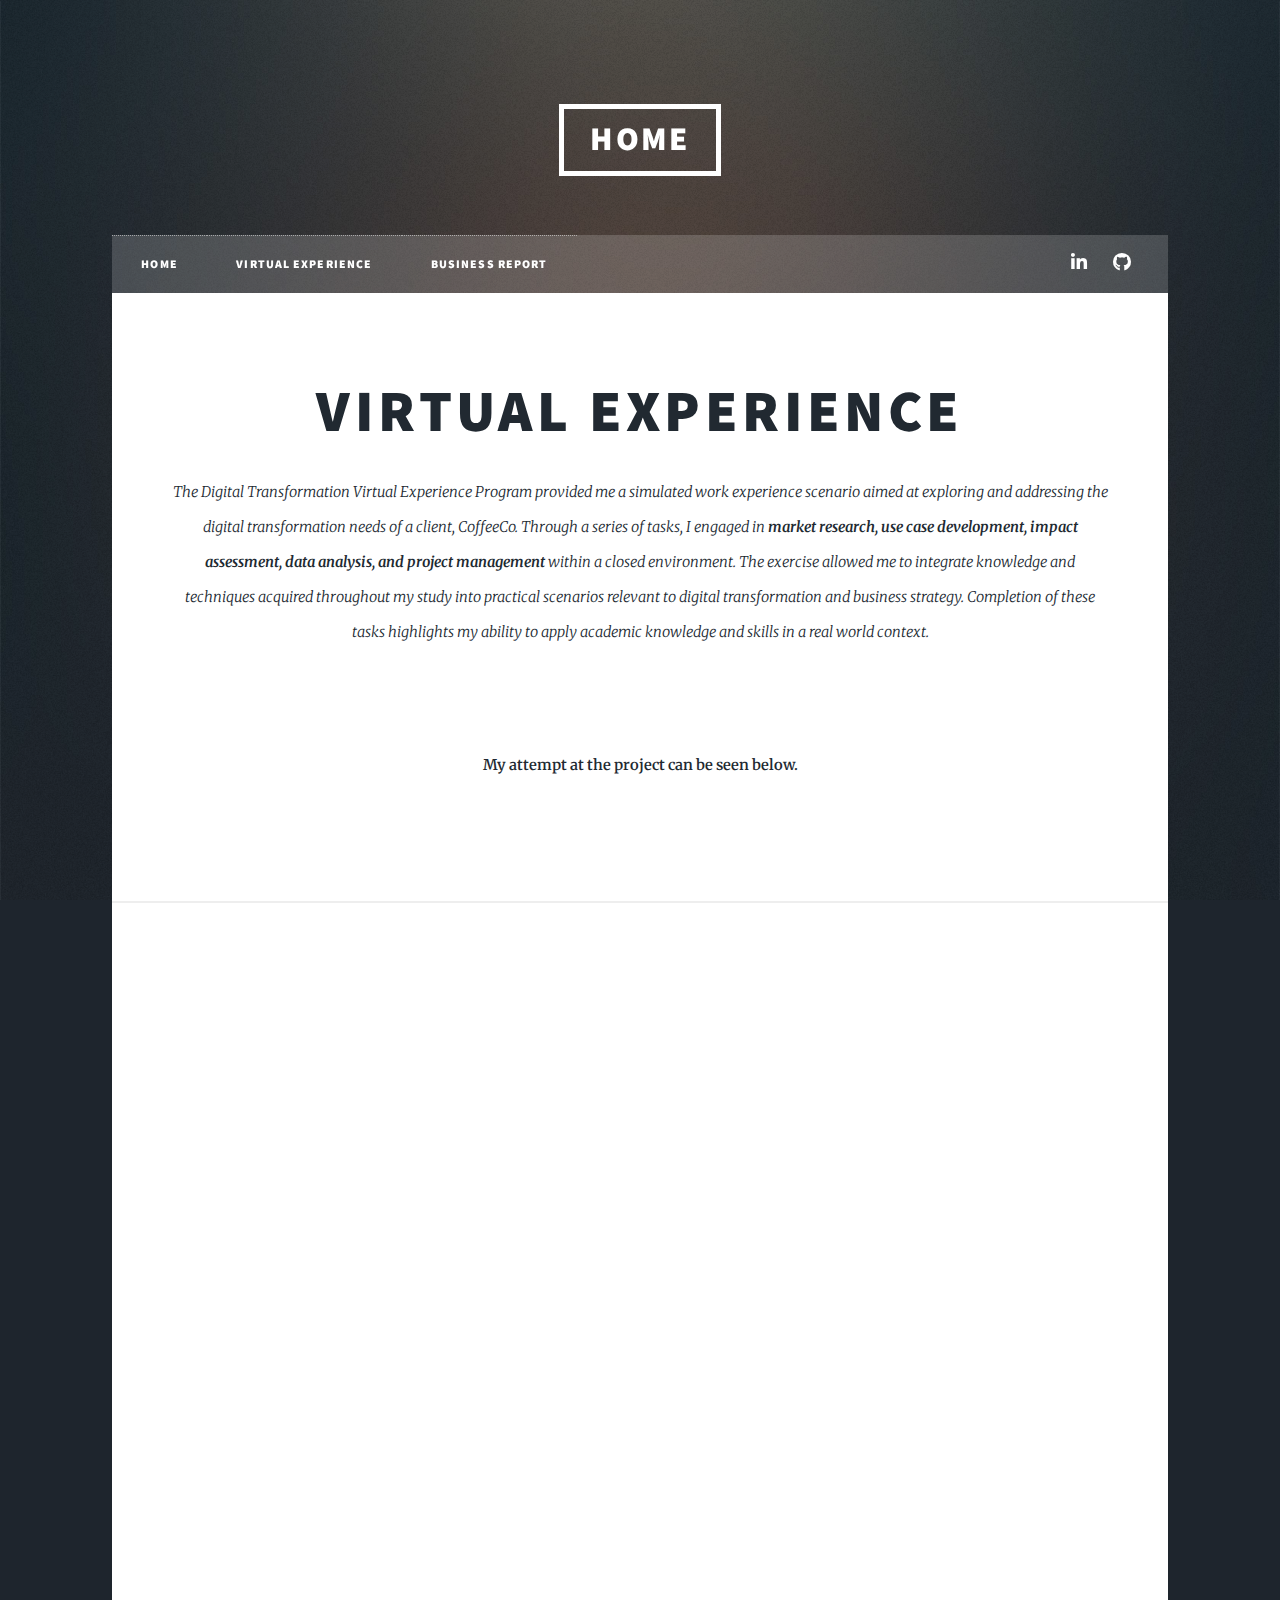
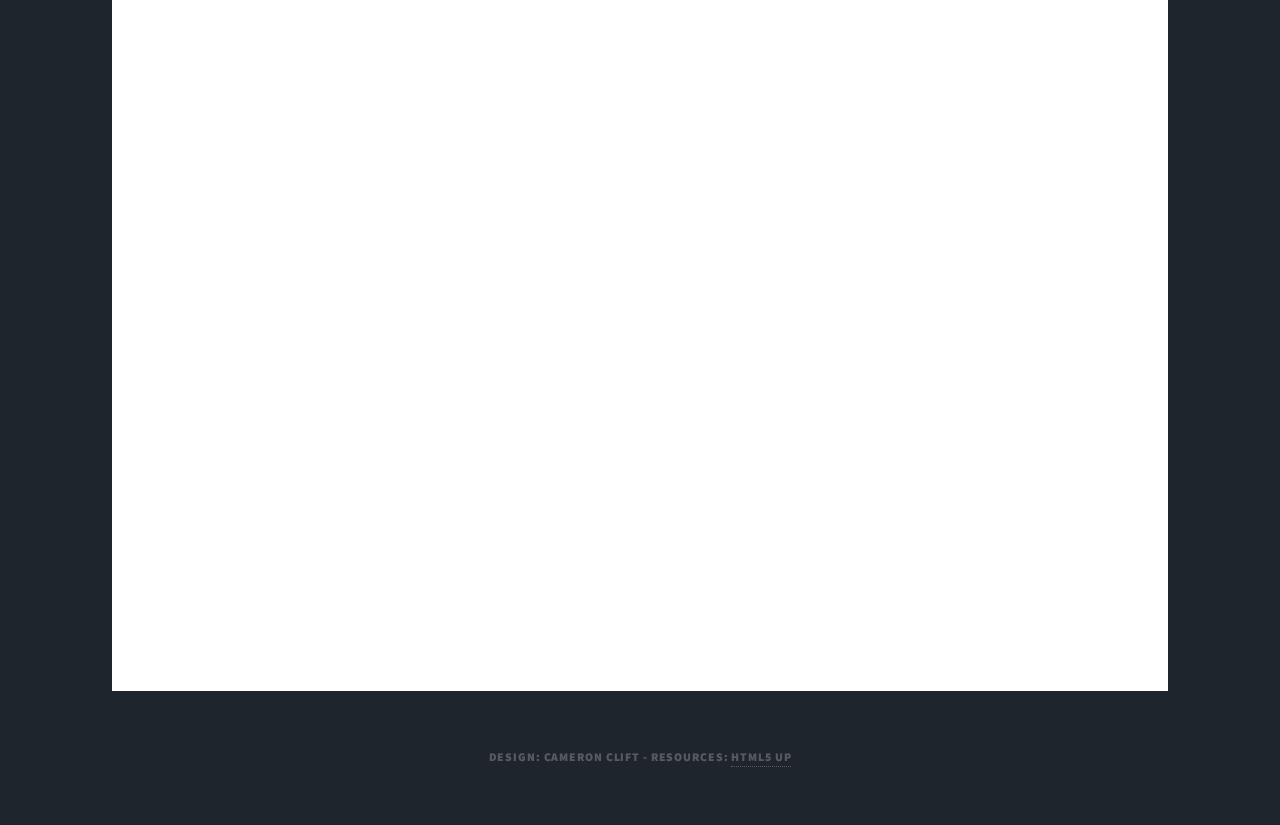
==== commit 819ce243: "Add files via upload" ====
--- a/BCG report.html
+++ b/BCG report.html
@@ -19,13 +19,13 @@
 
 				<!-- Header -->
 					<header id="header">
-						<a href="Index.html" class="logo">HOME</a>
+						<a href="index.html" class="logo">HOME</a>
 					</header>
 
 				<!-- Nav -->
 					<nav id="nav">
 						<ul class="links">
-							<li><a class="active"><a href="Index.html">HOME</a></li>
+							<li><a class="active"><a href="index.html">HOME</a></li>
 							<li><a class="active"><a href="BCG report.html">VIRTUAL EXPERIENCE</a></li>
 							<li><a class="active"><a href="BBE report.html">Business Report</a></li>
 						</ul>
@@ -37,8 +37,8 @@
 					<div id="main">
 							<section class="post">
 								<header class="major">
-									<h2><a >BCG Virtual Experience </a></h2>
-									<p>The BCG Digital Transformation Virtual Experience Program provided me a simulated work experience scenario aimed at exploring and addressing the digital transformation needs of a client, CoffeeCo.
+									<h2><a >Virtual Experience </a></h2>
+									<p>The Digital Transformation Virtual Experience Program provided me a simulated work experience scenario aimed at exploring and addressing the digital transformation needs of a client, CoffeeCo.
 										 Through a series of tasks, I engaged in <b>market research, use case development, impact assessment, data analysis, and project management</b> within a closed environment. 
 										 The exercise allowed me to integrate knowledge and techniques acquired throughout my study into practical scenarios relevant to digital transformation and business strategy. 
 										 Completion of these tasks highlights my ability to apply academic knowledge and skills in a real world context.</p> <br> </br>
